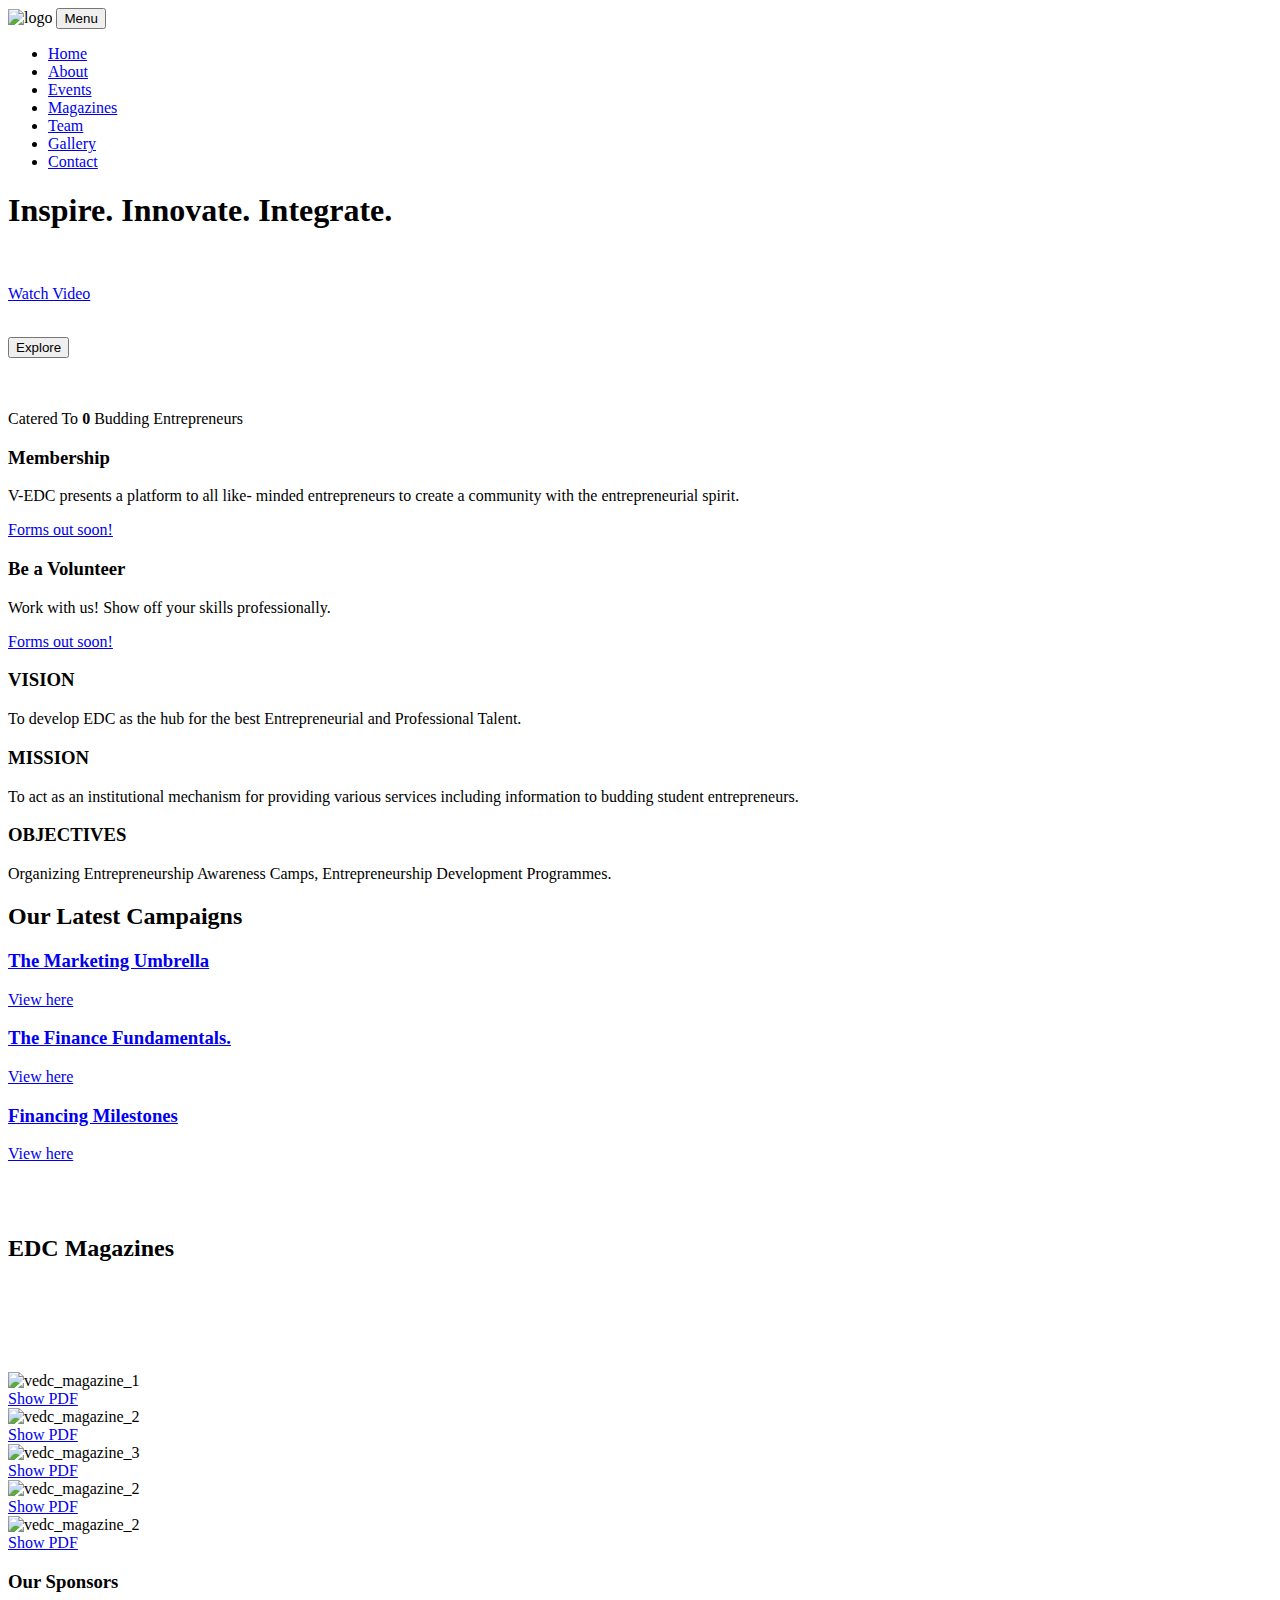
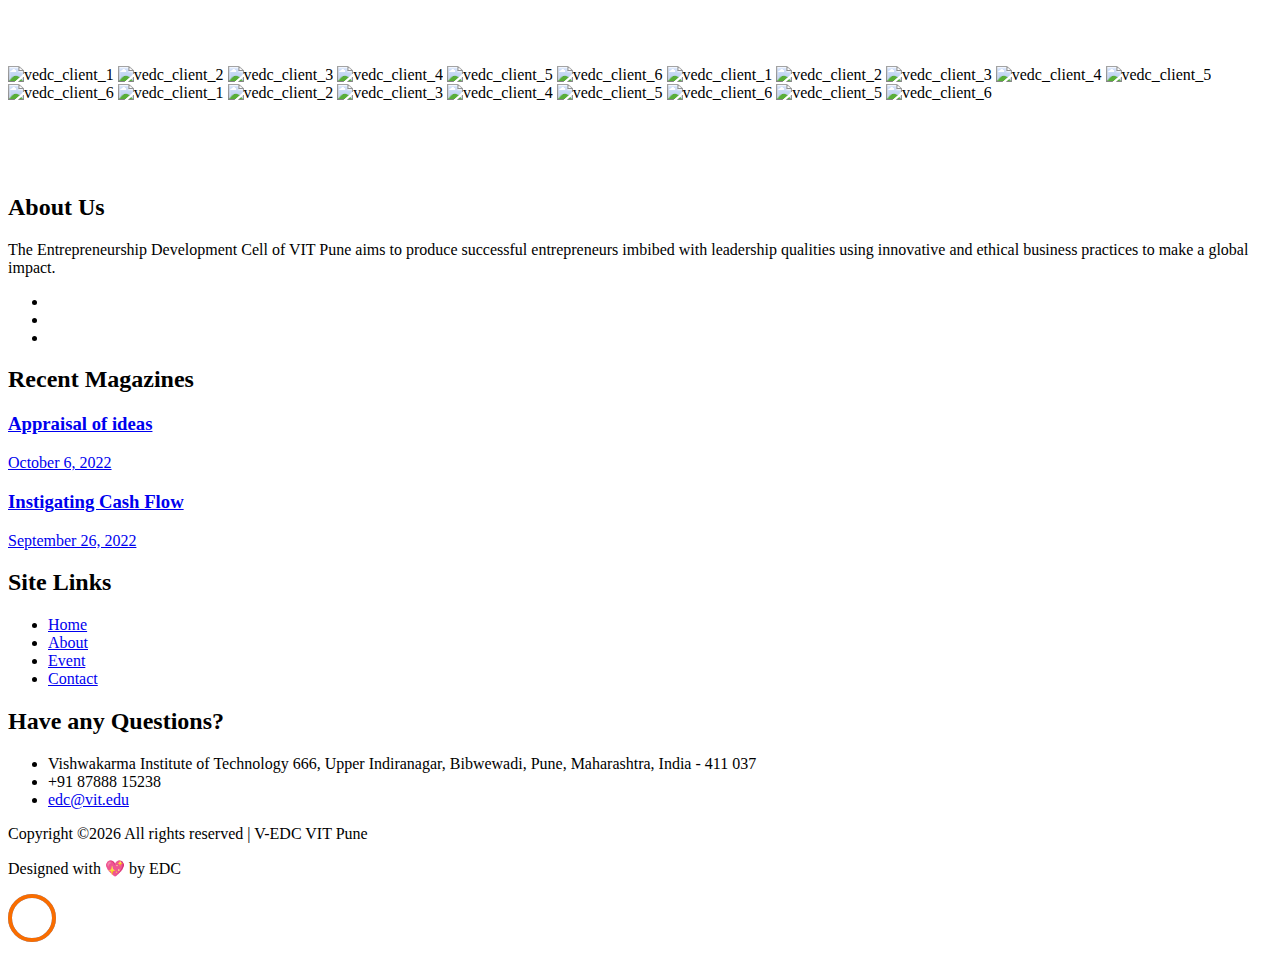
==== index.html @ 844acc59 "Add files via upload" ====
<!DOCTYPE html>
<html lang="en">
  <head>
    <title>V-EDC | E-Cell VIT Pune</title>
    <meta charset="utf-8">
    <meta name="viewport" content="width=device-width, initial-scale=1, shrink-to-fit=no">
    
    <link href="https://fonts.googleapis.com/css?family=Dosis:200,300,400,500,700" rel="stylesheet">
    <link href="https://fonts.googleapis.com/css?family=Overpass:300,400,400i,600,700" rel="stylesheet">

    <link rel="stylesheet" href="css/open-iconic-bootstrap.min.css">
    <link rel="stylesheet" href="css/animate.css">
    
    <link rel="stylesheet" href="css/owl.carousel.min.css">
    <link rel="stylesheet" href="css/owl.theme.default.min.css">
    <link rel="stylesheet" href="css/magnific-popup.css">

    <link rel="stylesheet" href="css/aos.css">

    <link rel="stylesheet" href="css/ionicons.min.css">

    <link rel="stylesheet" href="css/bootstrap-datepicker.css">
    <link rel="stylesheet" href="css/jquery.timepicker.css">

    
    <link rel="stylesheet" href="css/flaticon.css">
    <link rel="stylesheet" href="css/icomoon.css">
    <link rel="stylesheet" href="css/style.css">
    <link rel="icon" href="images/logo.png" type="image/icon type">
  </head>
  <body>
    
  <nav class="navbar navbar-expand-lg navbar-dark ftco_navbar bg-dark ftco-navbar-light" id="ftco-navbar">
    <div class="container">
      <!-- <a class="navbar-brand" href="index.html">ENTREPRENEURSHIP <div>DEVELOPMENT CELL</div></a> -->
      <img class="img-thumbnail" src="images/VEDC_Logo1__1_-removebg-preview.png" alt="logo">
     
      <button class="navbar-toggler" type="button" data-toggle="collapse" data-target="#ftco-nav" aria-controls="ftco-nav" aria-expanded="false" aria-label="Toggle navigation">
        <span class="oi oi-menu"></span> Menu
      </button>

      <div class="collapse navbar-collapse" id="ftco-nav">
        <ul class="navbar-nav ml-auto">
          <li class="nav-item active"><a href="index.html" class="nav-link">Home</a></li>
          <li class="nav-item"><a href="about.html" class="nav-link">About</a></li>
          <li class="nav-item"><a href="event.html" class="nav-link">Events</a></li>
          <li class="nav-item"><a href="blog.html" class="nav-link">Magazines</a></li>
          <li class="nav-item"><a href="team1.html" class="nav-link">Team</a></li>
          <!-- <li class="nav-item"><a href="https://ecellvitpune.com/esummit/" class="nav-link">Esummit '23</a></li> -->
          <!-- <li class="nav-item"><a href="Connectus.html" class="nav-link">Connect with us</a></li> -->
          <li class="nav-item"><a href="gallery1.html" class="nav-link">Gallery</a></li>
          <li class="nav-item"><a href="contact.html" class="nav-link">Contact</a></li>
        </ul>
      </div>
    </div>
  </nav>
    <!-- END nav -->
    
    <div class="hero-wrap" style="background-image: url('images/background/bg_7.webp');" data-stellar-background-ratio="0.5">
      <div class="overlay"></div>
      <div class="container">
        <div class="row no-gutters slider-text align-items-center justify-content-center" data-scrollax-parent="true">
          <div class="col-md-7 ftco-animate text-center" data-scrollax=" properties: { translateY: '70%' }">
            <h1 class="mb-4" data-scrollax="properties: { translateY: '30%', opacity: 1.6 }">Inspire. Innovate. Integrate.</h1>
<br>
            <p data-scrollax="properties: { translateY: '30%', opacity: 1.6 }"><a href="images/V-EDC video.mp4" class="btn btn-white btn-outline-white px-4 py-3 popup-vimeo"><span class="icon-play mr-2"></span>Watch Video</a></p>
            <br>
            <button  class="btn btn-white btn-outline-white px-4 py-3 popup-vimeo" onclick="typeWriter()">Explore</button>
            <br>
            <br>
            <br>
            <p id="demo"></p>
            
            <script>
            var i = 0;
            var txt = 'EDC presents a platform to all budding entrepreneurs, where we encourage and promote innovation along with the entrepreneurial spirit.';
            var speed = 15;
            
            function typeWriter() {
              if (i < txt.length) {
                document.getElementById("demo").innerHTML += txt.charAt(i);
                i++;
                setTimeout(typeWriter, speed);
              }
            }
            </script>
         </div>
        </div>
      </div>
    </div>

     <section class="ftco-counter ftco-intro" id="section-counter">
    	<div class="container">
    		<div class="row no-gutters">
    			<div class="col-md-5 d-flex justify-content-center counter-wrap ftco-animate">
            <div class="block-18 color-1 align-items-stretch">
              <div class="text">
              	<span>Catered To</span>
                <strong class="number" data-number="5000">0</strong>
                <span>Budding Entrepreneurs</span>
              </div>
            </div>
          </div>
          <div class="col-md d-flex justify-content-center counter-wrap ftco-animate">
            <div class="block-18 color-2 align-items-stretch">
              <div class="text">
              	<h3 class="mb-4">Membership</h3>
              	<p>V-EDC presents a platform to all like- minded entrepreneurs to create a community with the entrepreneurial spirit. </p>
              	<p><a href="#" class="btn btn-white px-3 py-2 mt-2">Forms out soon!</a></p>
              </div>
            </div>
          </div>
          <div class="col-md d-flex justify-content-center counter-wrap ftco-animate">
            <div class="block-18 color-3 align-items-stretch">
              <div class="text">
              	<h3 class="mb-4">Be a Volunteer</h3>
              	<p> Work with us! Show off your skills professionally.</p>
              	<p><a href="#" class="btn btn-white px-3 py-2 mt-2">Forms out soon!</a></p>
              </div>
            </div>
          </div>
    		</div>
    	</div>
    </section>

    <section class="ftco-section">
    	<div class="container">
    		<div class="row">
          <div class="col-md-4 d-flex align-self-stretch ftco-animate">
            <div class="media block-6 d-flex services p-3 py-4 d-block">
              <div class="icon d-flex mb-3"><span class="flaticon-donation-1"></span></div>
              <div class="media-body pl-4">
                <h3 class="heading">VISION</h3>
                <p>To develop EDC as the hub for the best Entrepreneurial and Professional Talent.</p>
              </div>
            </div>      
          </div>
          <div class="col-md-4 d-flex align-self-stretch ftco-animate">
            <div class="media block-6 d-flex services p-3 py-4 d-block">
              <div class="icon d-flex mb-3"><span class="flaticon-charity"></span></div>
              <div class="media-body pl-4">
                <h3 class="heading">MISSION</h3>
                <p>To act as an institutional mechanism for providing various services including information to budding student entrepreneurs.</p>
              </div>
            </div>      
          </div>
          <div class="col-md-4 d-flex align-self-stretch ftco-animate">
            <div class="media block-6 d-flex services p-3 py-4 d-block">
              <div class="icon d-flex mb-3"><span class="flaticon-donation-1"></span></div>
              <div class="media-body pl-4">
                <h3 class="heading">OBJECTIVES</h3>
                <p>Organizing Entrepreneurship Awareness Camps, Entrepreneurship Development Programmes.</p>
              </div>
            </div>    
          </div>
        </div>
    	</div>
    </section>

<!-- our causes  -->
<section class="ftco-section bg-light">
  <div class="container-fluid">
    <div class="row justify-content-center mb-5 pb-3">
      <div class="col-md-5 heading-section ftco-animate text-center">
        <h2 class="mb-4">Our Latest Campaigns</h2>
        </div>
    </div>
    <div class="row">
      <div class="col-md-12 ftco-animate">
        <div class="carousel-cause owl-carousel">
          <div class="item">
            <div class="cause-entry">
              
              <a class="img" style="background-image: url(images/campaign/Untitled\ design\ \(5\).png);"></a>
              <div class="text p-3 p-md-4">
                <h3><a href="https://www.instagram.com/v_edc/guide/the-marketing-umbrella/17931748963874272/?utm_source=ig_web_copy_link&utm_campaign=&utm_medium=" target="_blank">The Marketing Umbrella</a></h3>
                <!-- <p>Getting the right funding from the right sources, at the right stages of a business is instrumental to the success of a business.</p> -->
                <p><a href="https://www.instagram.com/v_edc/guide/the-marketing-umbrella/17931748963874272/?utm_source=ig_web_copy_link&utm_campaign=&utm_medium=" target="_blank">View here <i class="ion-ios-arrow-forward"></i></a></p>
               </div>
            </div>
          </div>
          <div class="item">
            <div class="cause-entry">
              <a class="img" style="background-image: url(images/campaign/Screenshot\ \(42\).png);"></a>
              <div class="text p-3 p-md-4">
                <h3><a href="https://www.instagram.com/v_edc/guide/the-finance-fundamentals/17880764033577066/?utm_source=ig_web_copy_link&utm_campaign=&utm_medium=" target="_blank">The Finance Fundamentals.</a></h3>
                <!-- <p>Business valuation is extremely crucial to attract new investment, determining sales value, taxation and much more.</p> -->
                
                <p><a href="https://www.instagram.com/v_edc/guide/the-finance-fundamentals/17880764033577066/?utm_source=ig_web_copy_link&utm_campaign=&utm_medium="  target="_blank">View here <i class="ion-ios-arrow-forward"></i></a></p>
              </div>
            </div>
          </div>
          
          
           <div class="item">
            <div class="cause-entry">
              <a class="img" style="background-image: url(images/campaign/307463161_478072170877193_8574256785367174507_n.jpeg);"></a>
              <div class="text p-3 p-md-4">
                <h3><a href="https://www.instagram.com/v_edc/guide/financing-milestones/17939998226446892/?utm_source=ig_web_copy_link&utm_campaign=&utm_medium=" target="_blank">Financing Milestones</a></h3>
                <!-- <p>Burn rate is crucial for the responsible growth, planning and success of a business.Detailed information on burn rate</p> -->
                
                <p><a href="https://www.instagram.com/v_edc/guide/financing-milestones/17939998226446892/?utm_source=ig_web_copy_link&utm_campaign=&utm_medium=" target="_blank">View here <i class="ion-ios-arrow-forward"></i></a></p>
              </div>
            </div>
          </div> 
          
          
        </div>
      </div>
    </div>
  </div>
</section>
<!-- causes end  -->
  
  
     <!--==========================
      MAGAZINE
    ============================-->


    <section id="team">
      <div class="container">
          <div class="section-header text-center wow fadeInUp  heading-section">
            <br>
            <br>
              <h2 class="mb-4 ">EDC Magazines</h3>
              <br>
              <br>
              <br>
              <br>
              <br>
          </div>
          <div class="row justify-content-center">

              <div class="col-6 col-sm-6 col-md-6 col-lg-4 col-xl-4 mb-4 wow fadeInUp">
                  <div class="member">
                      <img src="images/magazine/mag_1.jpg" class="img-fluid" alt="vedc_magazine_1">
                      <div class="member-info">
                          <a href="https://drive.google.com/file/d/1SFi_ZalFws_4IGA54MpFT61bjYmuPFya/view?usp=drivesdk" target = "_blank" class="btn btn-primary" />Show PDF</a>
                      </div>
                  </div>
              </div>

              <div class="col-6 col-sm-6 col-md-6 col-lg-4 col-xl-4 mb-4 wow fadeInUp" data-wow-delay="0.1s">
                  <div class="member">
                      <img src="images/magazine/mag_2.jpg" class="img-fluid" alt="vedc_magazine_2">
                      <div class="member-info">
                          <a href="https://drive.google.com/file/d/1HHFJLHsRsbAd9IrZ2bLgpTB26HWwhKCV/view?usp=drivesdk" target = "_blank" class="btn btn-primary" />Show PDF</a>
                      </div>
                  </div>
              </div>

              <div class="col-6 col-sm-6 col-md-6 col-lg-4 col-xl-4 mb-4 wow fadeInUp" data-wow-delay="0.1s">
                  <div class="member">
                      <img src="images/magazine/2.png" class="img-fluid" alt="vedc_magazine_3">
                      <div class="member-info">
                          <a href="https://drive.google.com/file/d/1yNVwiubUTZ-aHLIbdD0UkG9v2OgL2K-Y/view" target = "_blank" class="btn btn-primary" />Show PDF</a>
                      </div>
                  </div>
              </div>

          <!-- </div> -->


          <!-- <div class="row justify-content-md-center"> -->
              <div class="col-6 col-sm-6 col-md-6 col-lg-4 col-xl-4 mb-4 wow fadeInUp" data-wow-delay="0.1s">
                  <div class="member">
                      <img src="images/magazine/mag_4.jpg" class="img-fluid" alt="vedc_magazine_2">
                      <div class="member-info">
                          <a href="https://drive.google.com/file/d/1CyzsE2mVmo6M2TeQO1yveJwANZB5DJzA/view?usp=sharing" target = "_blank" class="btn btn-primary" />Show PDF</a>
                      </div>
                  </div>
                  
              </div>
              <div class="col-6 col-sm-6 col-md-6 col-lg-4 col-xl-4 mb-4 wow fadeInUp" data-wow-delay="0.1s">
                <div class="member">
                    <img src="images/magazine/mag_5.jpeg" class="img-fluid" alt="vedc_magazine_2">
                    <div class="member-info">
                        <a href="https://drive.google.com/file/d/1cN4gyM5MKdIfQWkd1C1e3n9IjCdOWMy_/view" target = "_blank" class="btn btn-primary" />Show PDF</a>
                    </div>
                </div>
            </div>
          <!-- </div> -->
  </section>
  <!-- #MAGZINE-->
 <!--==========================
      Clients Section
    ============================-->
    <section id="team" class="wow fadeInUp">
      <div class="container">
          
          <header class="section-header text-center">
              <h3 class="">Our Sponsors</h3>
          </header>
<br><br><br>
          <div class="owl-carousel clients-carousel">
              <img src="images/clients/1.png" alt="vedc_client_1">
              <img src="images/clients/2.png" alt="vedc_client_2">
              <img src="images/clients/3.png" alt="vedc_client_3">
              <img src="images/clients/4.png" alt="vedc_client_4">
              <img src="images/clients/5.png" alt="vedc_client_5">
              <img src="images/clients/6.png" alt="vedc_client_6">
              <img src="images/clients/7.png" alt="vedc_client_1">
              <img src="images/clients/8.png" alt="vedc_client_2">
              <img src="images/clients/9.png" alt="vedc_client_3">
              <img src="images/clients/10.png" alt="vedc_client_4">
              <img src="images/clients/11.png" alt="vedc_client_5">
              <img src="images/clients/12.png" alt="vedc_client_6">
              <img src="images/clients/13.png" alt="vedc_client_1">
              <img src="images/clients/14.png" alt="vedc_client_2">
              <img src="images/clients/15.png" alt="vedc_client_3">
              <img src="images/clients/16.png" alt="vedc_client_4">
              <img src="images/clients/17.png" alt="vedc_client_5">
              <img src="images/clients/18.png" alt="vedc_client_6">
              <img src="images/clients/19.png" alt="vedc_client_5">
              <img src="images/clients/20.png" alt="vedc_client_6">
          </div>
<br><br><br><br>
      </div>
  </section>
  <!-- #clients -->

<!-- <svg xmlns="http://www.w3.org/2000/svg" viewBox="0 0 1440 320">
  <path fill="#273036" fill-opacity="1" d="M0,256L60,234.7C120,213,240,171,360,170.7C480,171,600,213,720,213.3C840,213,960,171,1080,170.7C1200,171,1320,213,1380,234.7L1440,256L1440,320L1380,320C1320,320,1200,320,1080,320C960,320,840,320,720,320C600,320,480,320,360,320C240,320,120,320,60,320L0,320Z"></path>
</svg> -->
    <footer class="ftco-footer ftco-section img">
    	<div class="overlay"></div>
      <div class="container">
        <div class="row mb-6">
          <div class="col-md-3">
            <div class="ftco-footer-widget mb-4">
              <h2 class="ftco-heading-2">About Us</h2>
              <p>The Entrepreneurship Development Cell of VIT Pune aims to produce successful entrepreneurs imbibed with leadership qualities using innovative and ethical business practices to make a global impact.</p>
              <ul class="ftco-footer-social list-unstyled float-md-left float-lft mt-5">
                <li class="ftco-animate"><a href="https://www.instagram.com/v_edc/?hl=en" target="_blank"><span class="icon-instagram"></span></a></li>
                <li class="ftco-animate"><a href="https://in.linkedin.com/company/v-edc" target="_blank"><span class="icon-linkedin"></span></a></li>
                <li class="ftco-animate"><a href="https://www.youtube.com/channel/UC3AQpWaFTdhi59CwYsqVmqA" target="_blank"><span class="icon-youtube"></span></a></li>
              </ul>
            </div>
          </div>
          <div class="col-md-4">
            <div class="ftco-footer-widget mb-4">
              <h2 class="ftco-heading-2">Recent Magazines</h2>
              <div class="block-21 mb-4 d-flex">
                <a class="blog-img mr-4" style="background-image: url(images/campaign/appraisal.webp);"></a>
                <div class="text">
                  <h3 class="heading"><a href="https://www.instagram.com/p/CjNiOQWjY1n/?hl=en" target="_blank">Appraisal of ideas</a></h3>
                  <div class="meta">
                    <div><a href="#"><span class="icon-calendar"></span> October 6, 2022</a></div>
                  </div>
                </div>
              </div>
              <div class="block-21 mb-4 d-flex">
                <a class="blog-img mr-4" style="background-image: url(images/campaign/cashflow.webp);"></a>
                <div class="text">
                  <h3 class="heading"><a href="https://www.instagram.com/p/Ci-GE9oI8qb/?hl=en" target="_blank">Instigating Cash Flow</a></h3>
                  <div class="meta">
                    <div><a href="#"><span class="icon-calendar"></span> September 26, 2022</a></div>
                  </div>
                </div>
              </div>
            </div>
          </div>
          <div class="col-md-2">
             <div class="ftco-footer-widget mb-4 ml-md-4">
              <h2 class="ftco-heading-2">Site Links</h2>
              <ul class="list-unstyled">
                <li><a href="index.html" class="py-2 d-block">Home</a></li>
                <li><a href="about.html" class="py-2 d-block">About</a></li>
                 <li><a href="event.html" class="py-2 d-block">Event</a></li>
                <li><a href="contact.html" class="py-2 d-block">Contact</a></li>
              </ul>
            </div>
          </div>
          <div class="col-md-3">
            <div class="ftco-footer-widget mb-4">
            	<h2 class="ftco-heading-2">Have any Questions?</h2>
            	<div class="block-23 mb-3">
	              <ul>
	                <li><span class="icon icon-map-marker"></span><span class="text">Vishwakarma Institute of Technology
                    666, Upper Indiranagar, Bibwewadi,
                    Pune, Maharashtra, India - 411 037</span></li>
	                <li><a><span class="icon icon-phone"></span><span class="text">+91 87888 15238</span></a></li>
	                <li><a href="mailto: edc@vit.edu"><span class="icon icon-envelope"></span><span class="text">edc@vit.edu</span></a></li>
	              </ul>
	            </div>
            </div>
          </div>
        </div>
        <div class="row">
          <div class="col-md-12 text-center">

            <p><!-- Link back to Colorlib can't be removed. Template is licensed under CC BY 3.0. -->
  Copyright &copy;<script>document.write(new Date().getFullYear());</script> All rights reserved | V-EDC VIT Pune</a>
  <div>Designed with 💖 by EDC</div>
  <!-- Link back to Colorlib can't be removed. Template is licensed under CC BY 3.0. --></p>
          </div>
        </div>
      </div>
    </footer>
    
  

  <!-- loader -->
  <div id="ftco-loader" class="show fullscreen"><svg class="circular" width="48px" height="48px"><circle class="path-bg" cx="24" cy="24" r="22" fill="none" stroke-width="4" stroke="#5F9DF7"/><circle class="path" cx="24" cy="24" r="22" fill="none" stroke-width="4" stroke-miterlimit="10" stroke="#F96D00"/></svg></div>


  <script src="js/jquery.min.js"></script>
  <script src="js/jquery-migrate-3.0.1.min.js"></script>
  <script src="js/popper.min.js"></script>
  <script src="js/bootstrap.min.js"></script>
  <script src="js/jquery.easing.1.3.js"></script>
  <script src="js/jquery.waypoints.min.js"></script>
  <script src="js/jquery.stellar.min.js"></script>
  <script src="js/owl.carousel.min.js"></script>
  <script src="js/jquery.magnific-popup.min.js"></script>
  <script src="js/aos.js"></script>
  <script src="js/jquery.animateNumber.min.js"></script>
  <script src="js/bootstrap-datepicker.js"></script>
  <script src="js/jquery.timepicker.min.js"></script>
  <script src="js/scrollax.min.js"></script>
  <script src="https://maps.googleapis.com/maps/api/js?key=AIzaSyBVWaKrjvy3MaE7SQ74_uJiULgl1JY0H2s&sensor=false"></script>
  <script src="js/google-map.js"></script>
  <script src="js/main.js"></script>
  <script src="https://kit.fontawesome.com/9202c5a3cf.js" crossorigin="anonymous"></script>
    
  </body>
</html>
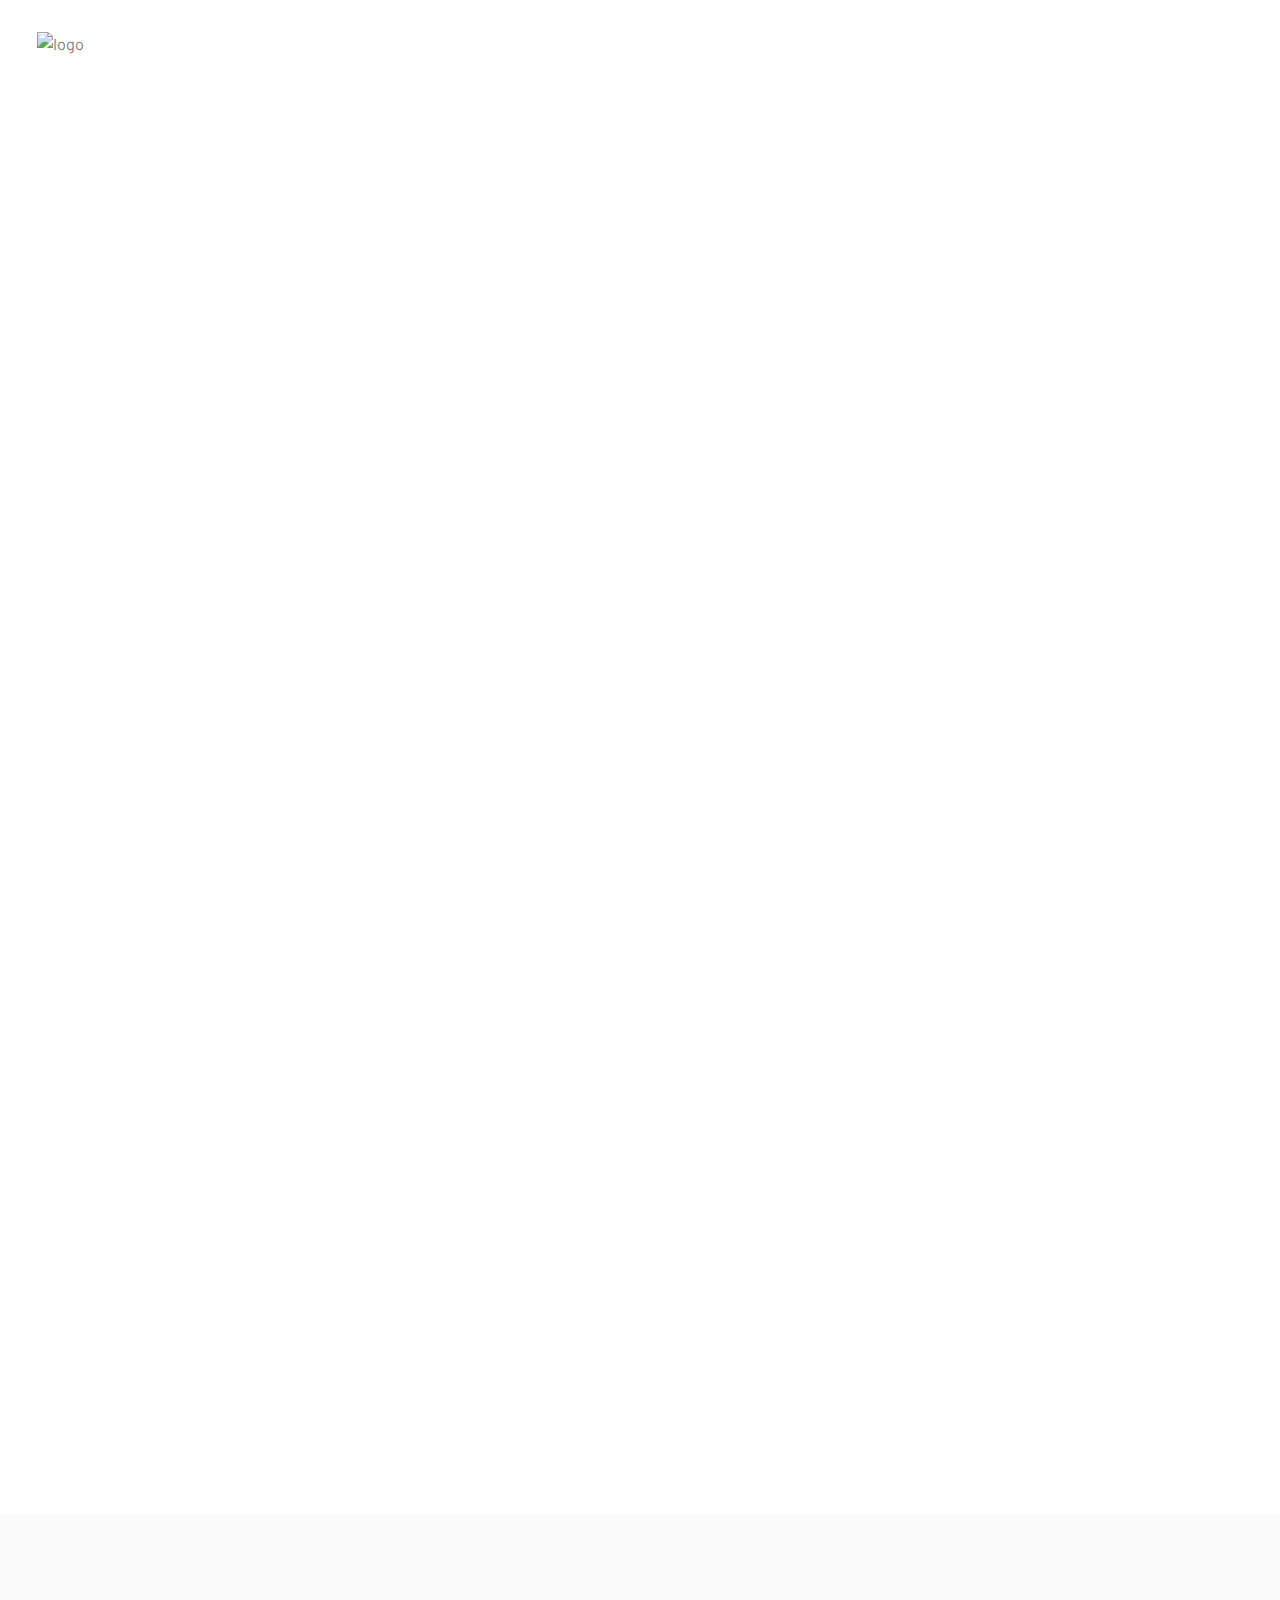
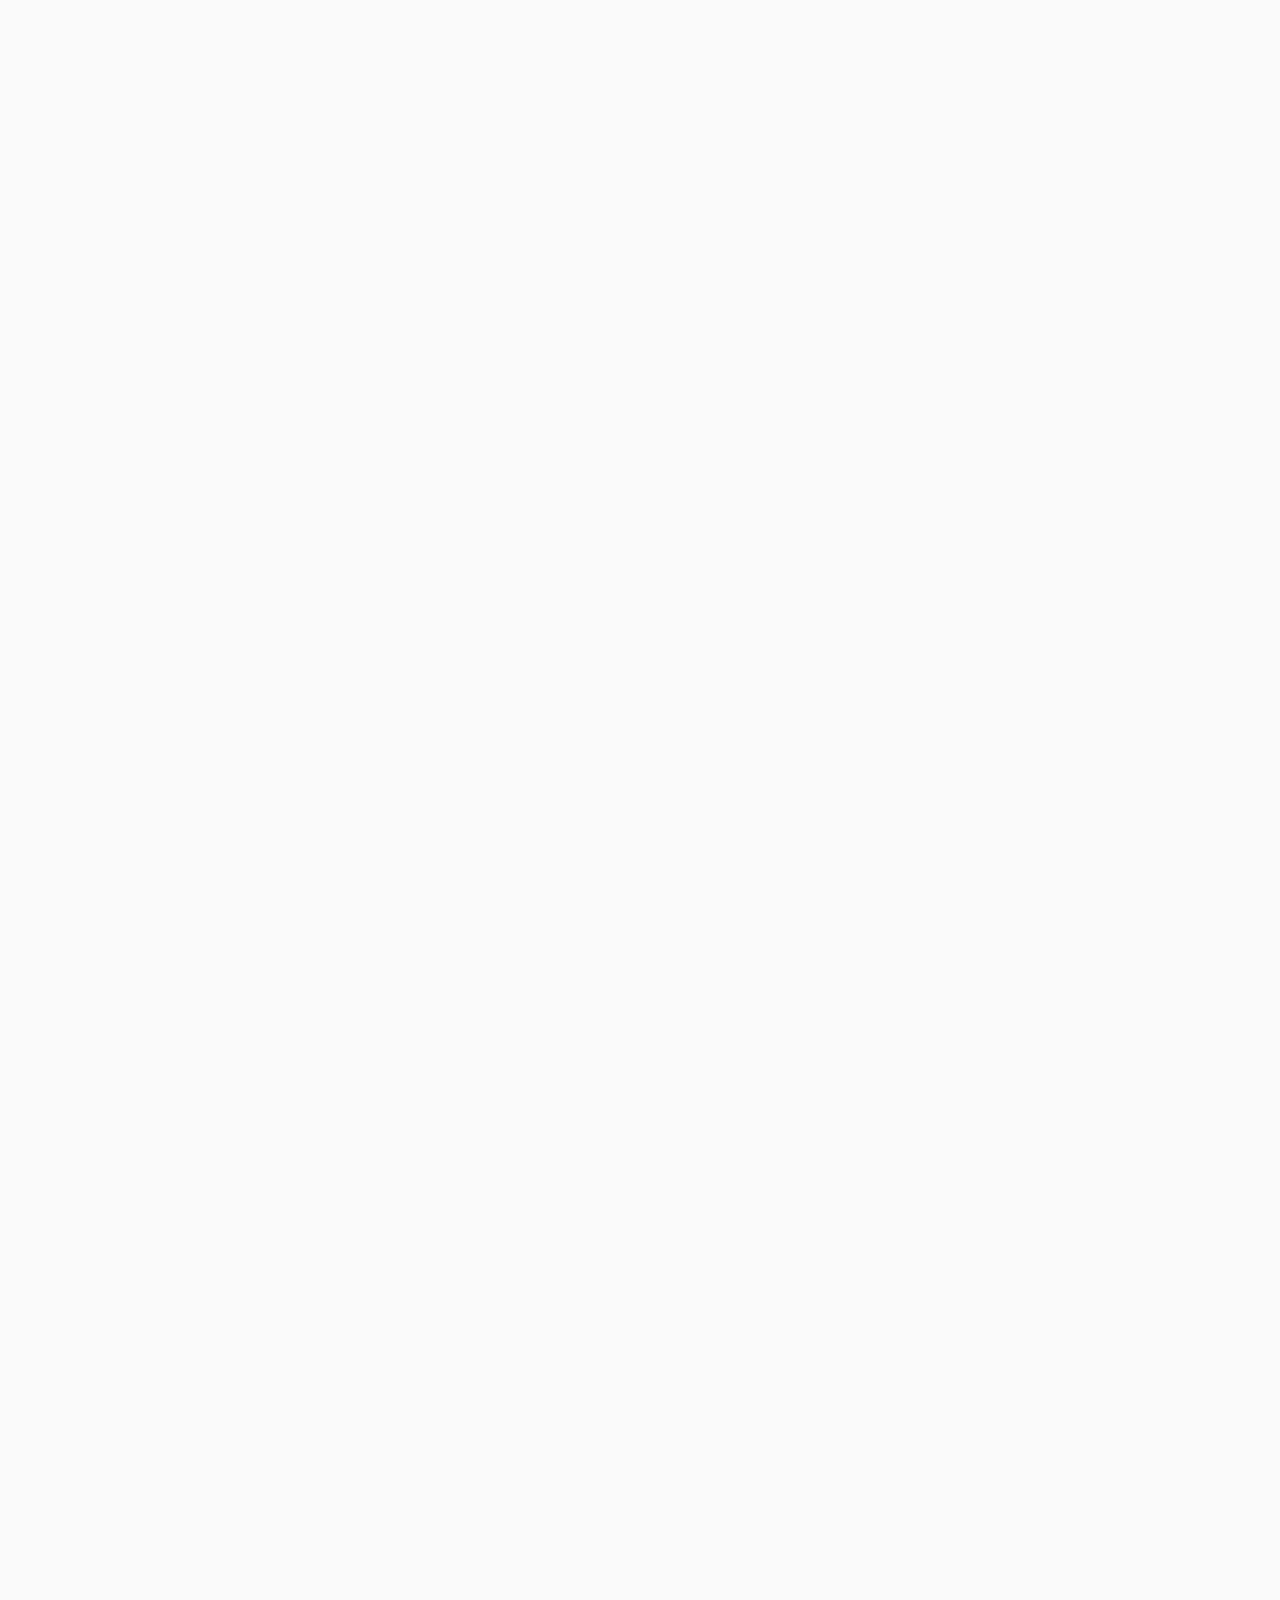
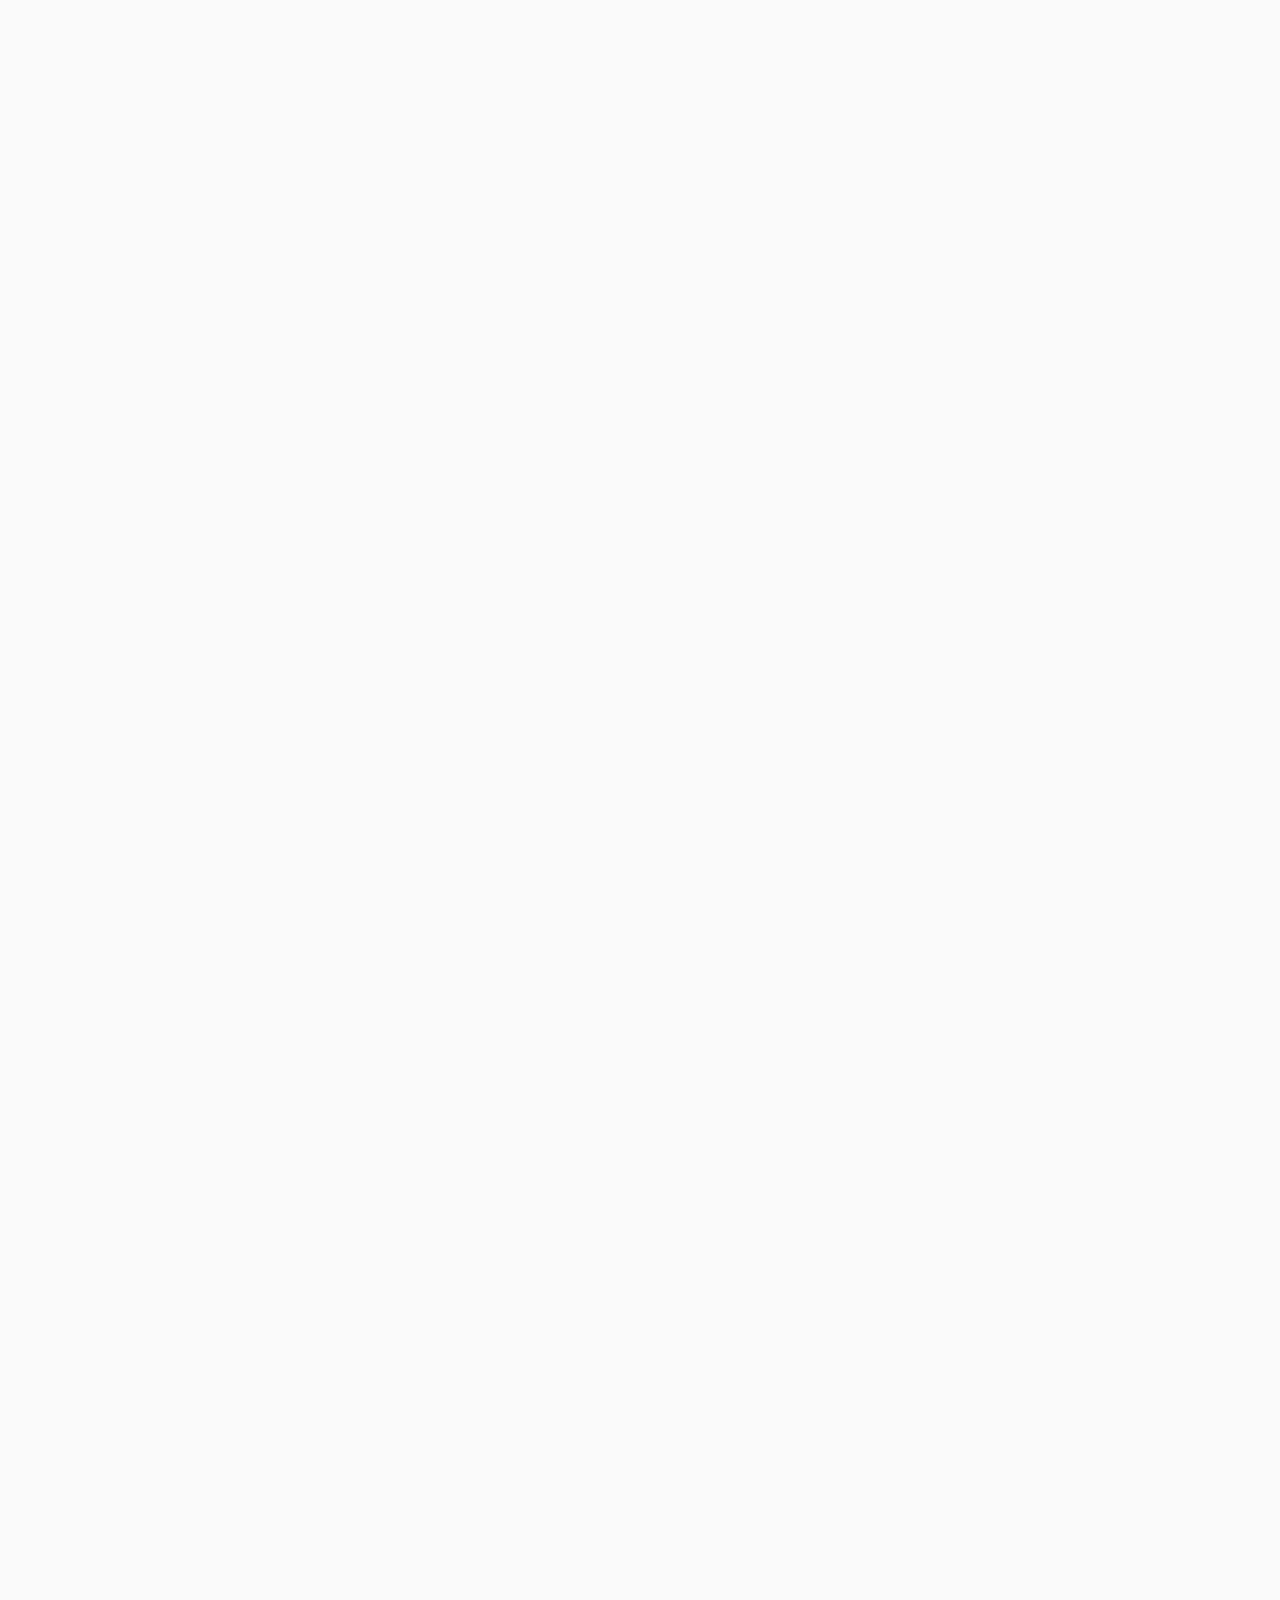
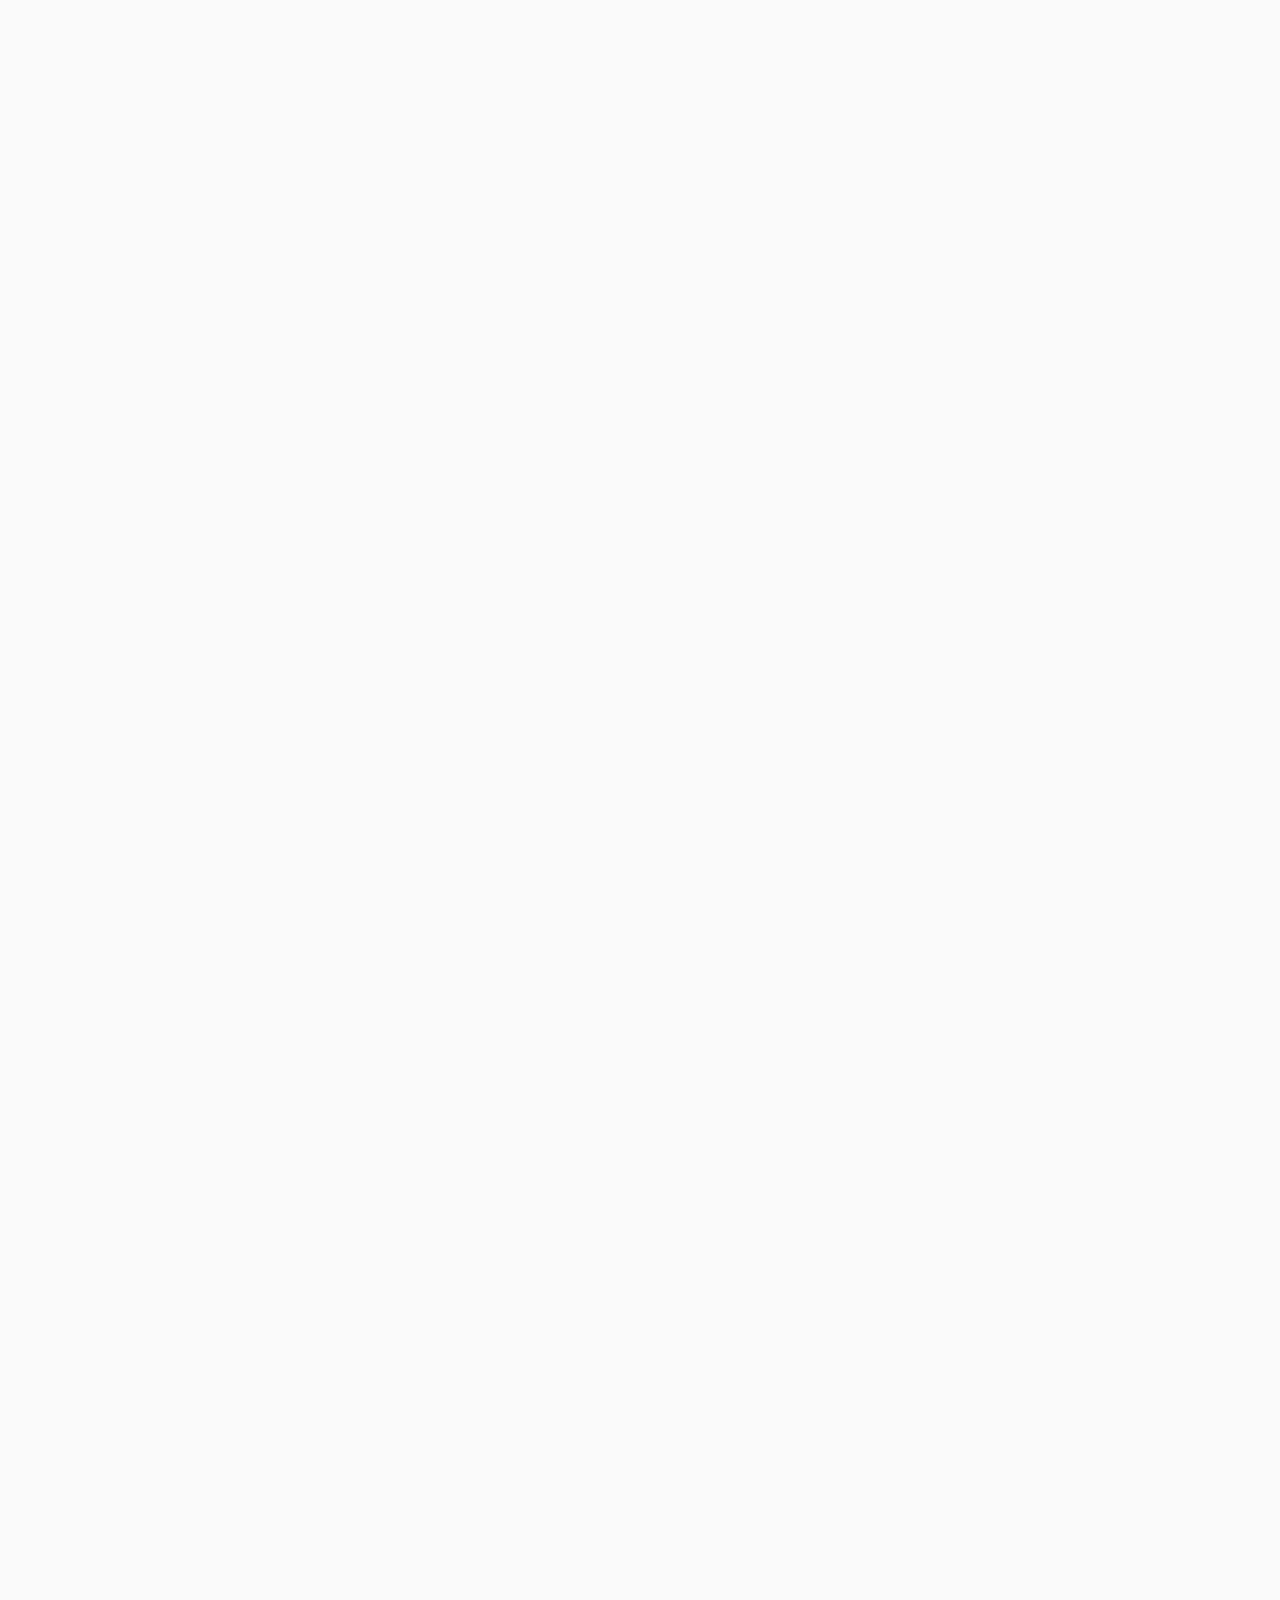
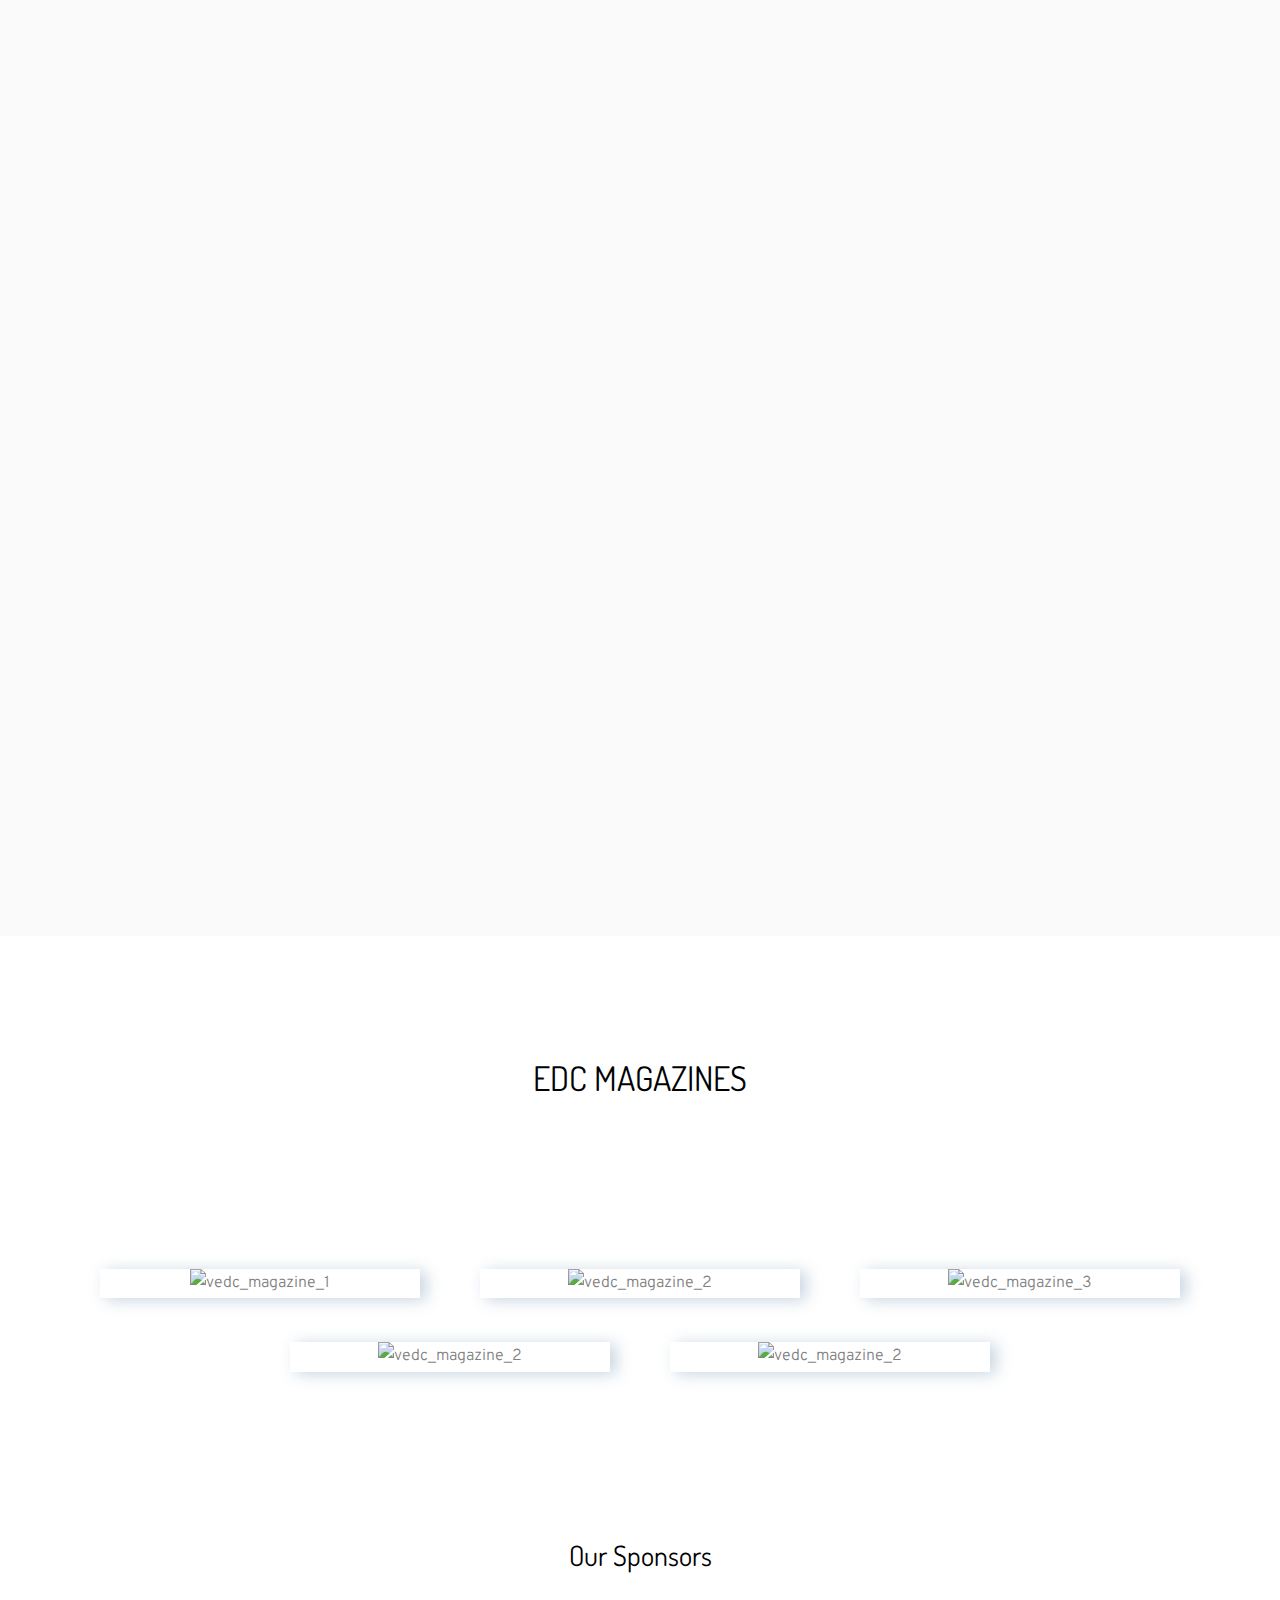
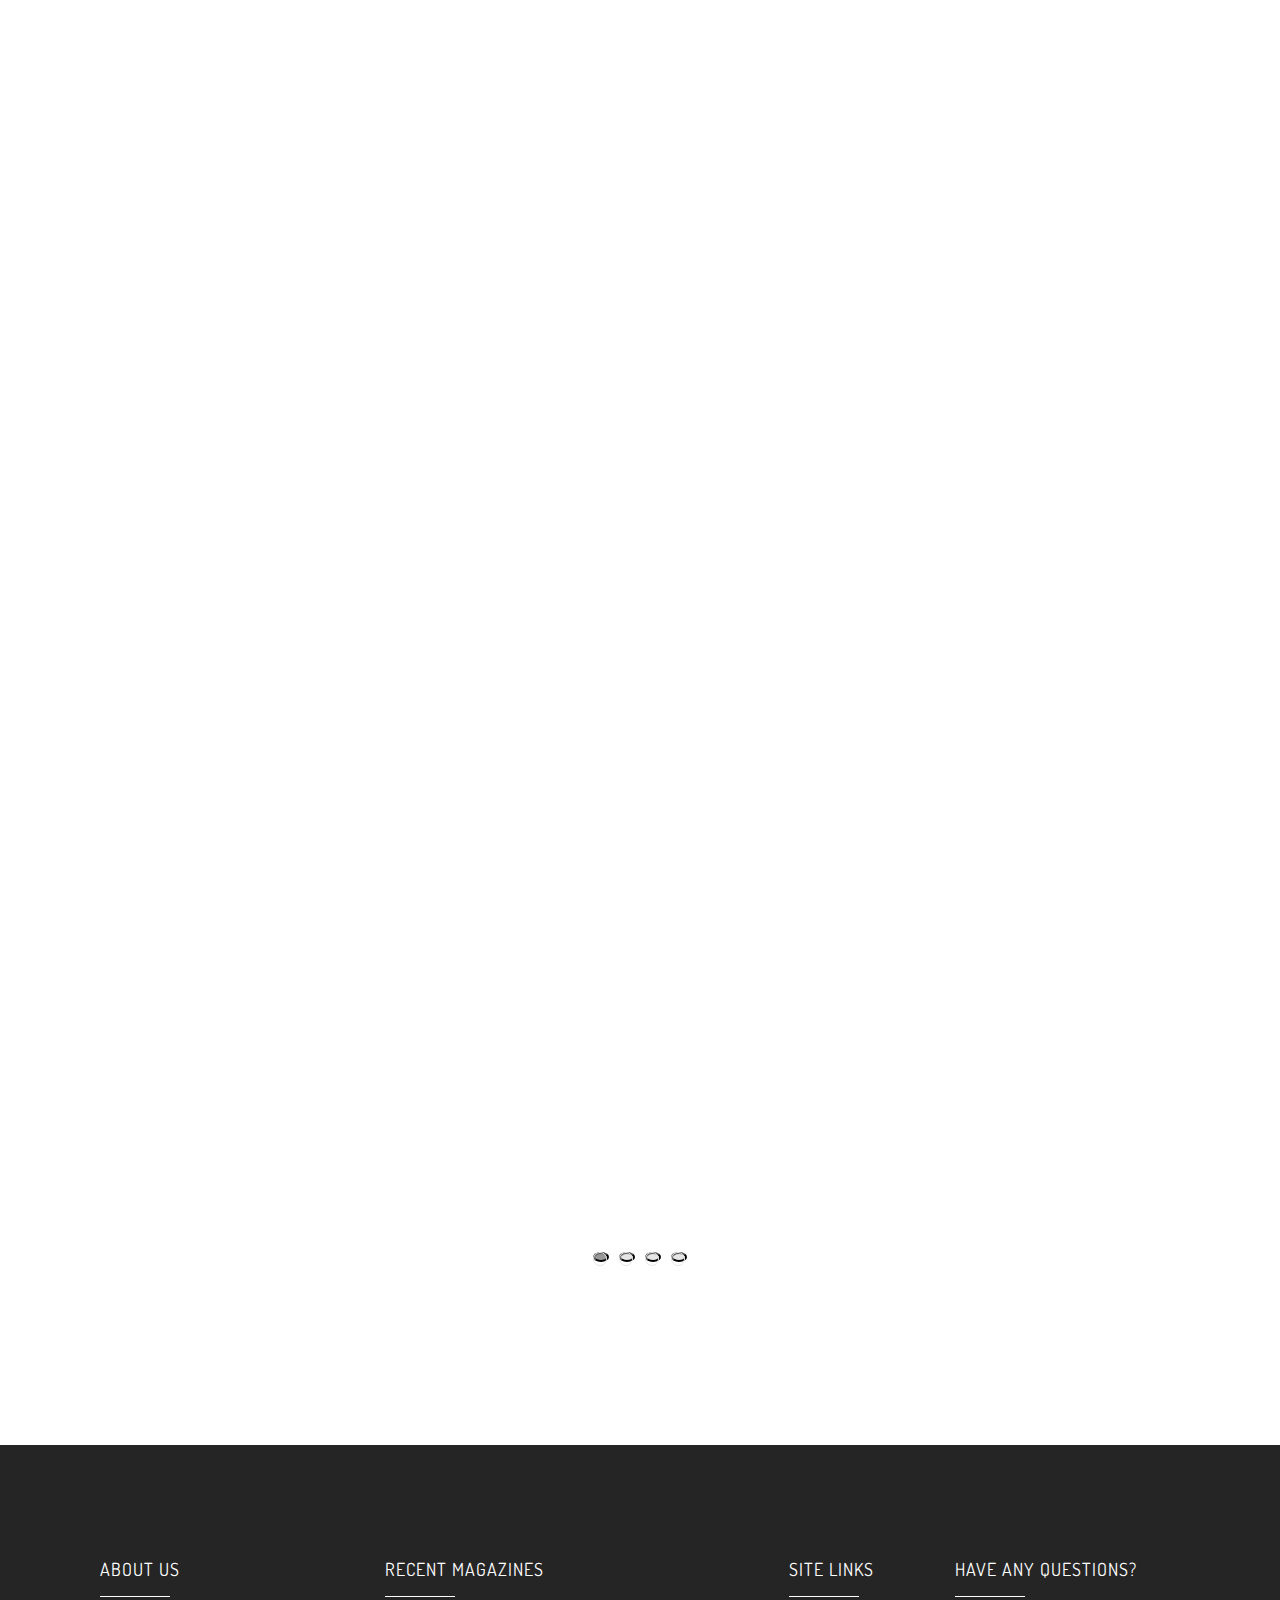
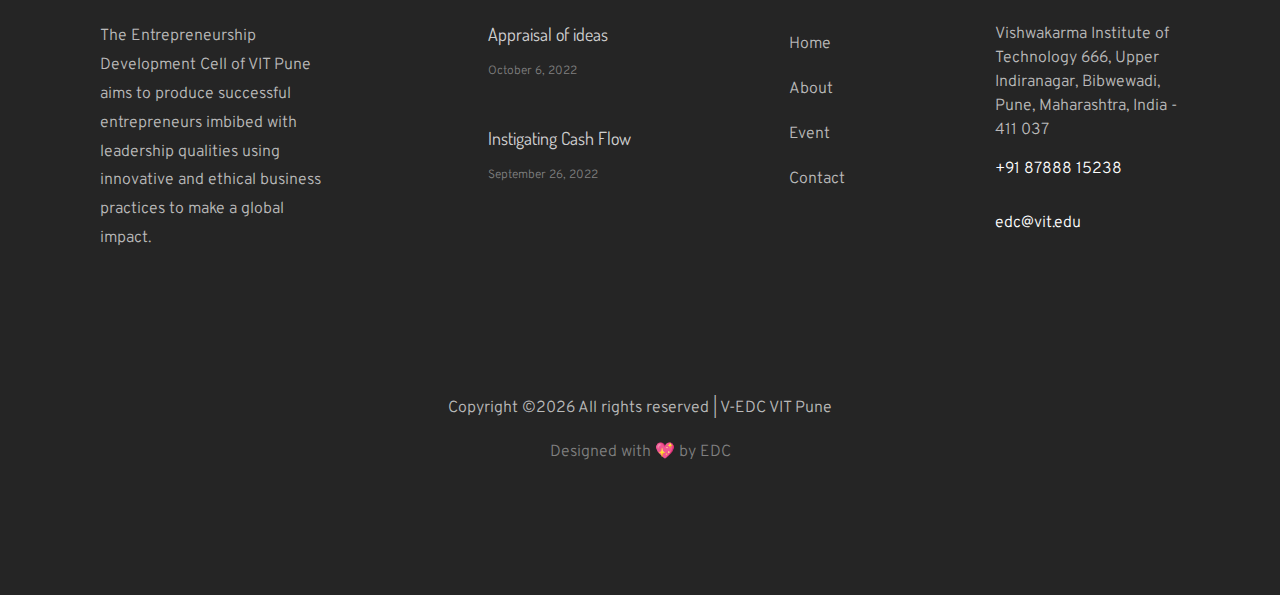
==== commit b1777d1c: "Update index.html" ====
--- a/index.html
+++ b/index.html
@@ -97,7 +97,7 @@
               <div class="text">
               	<span>Catered To</span>
                 <strong class="number" data-number="5000">0</strong>
-                <span>Budding Entrepreneurs</span>
+                <span>Entrepreneurs</span>
               </div>
             </div>
           </div>
@@ -425,4 +425,4 @@
   <script src="https://kit.fontawesome.com/9202c5a3cf.js" crossorigin="anonymous"></script>
     
   </body>
-</html>+</html>
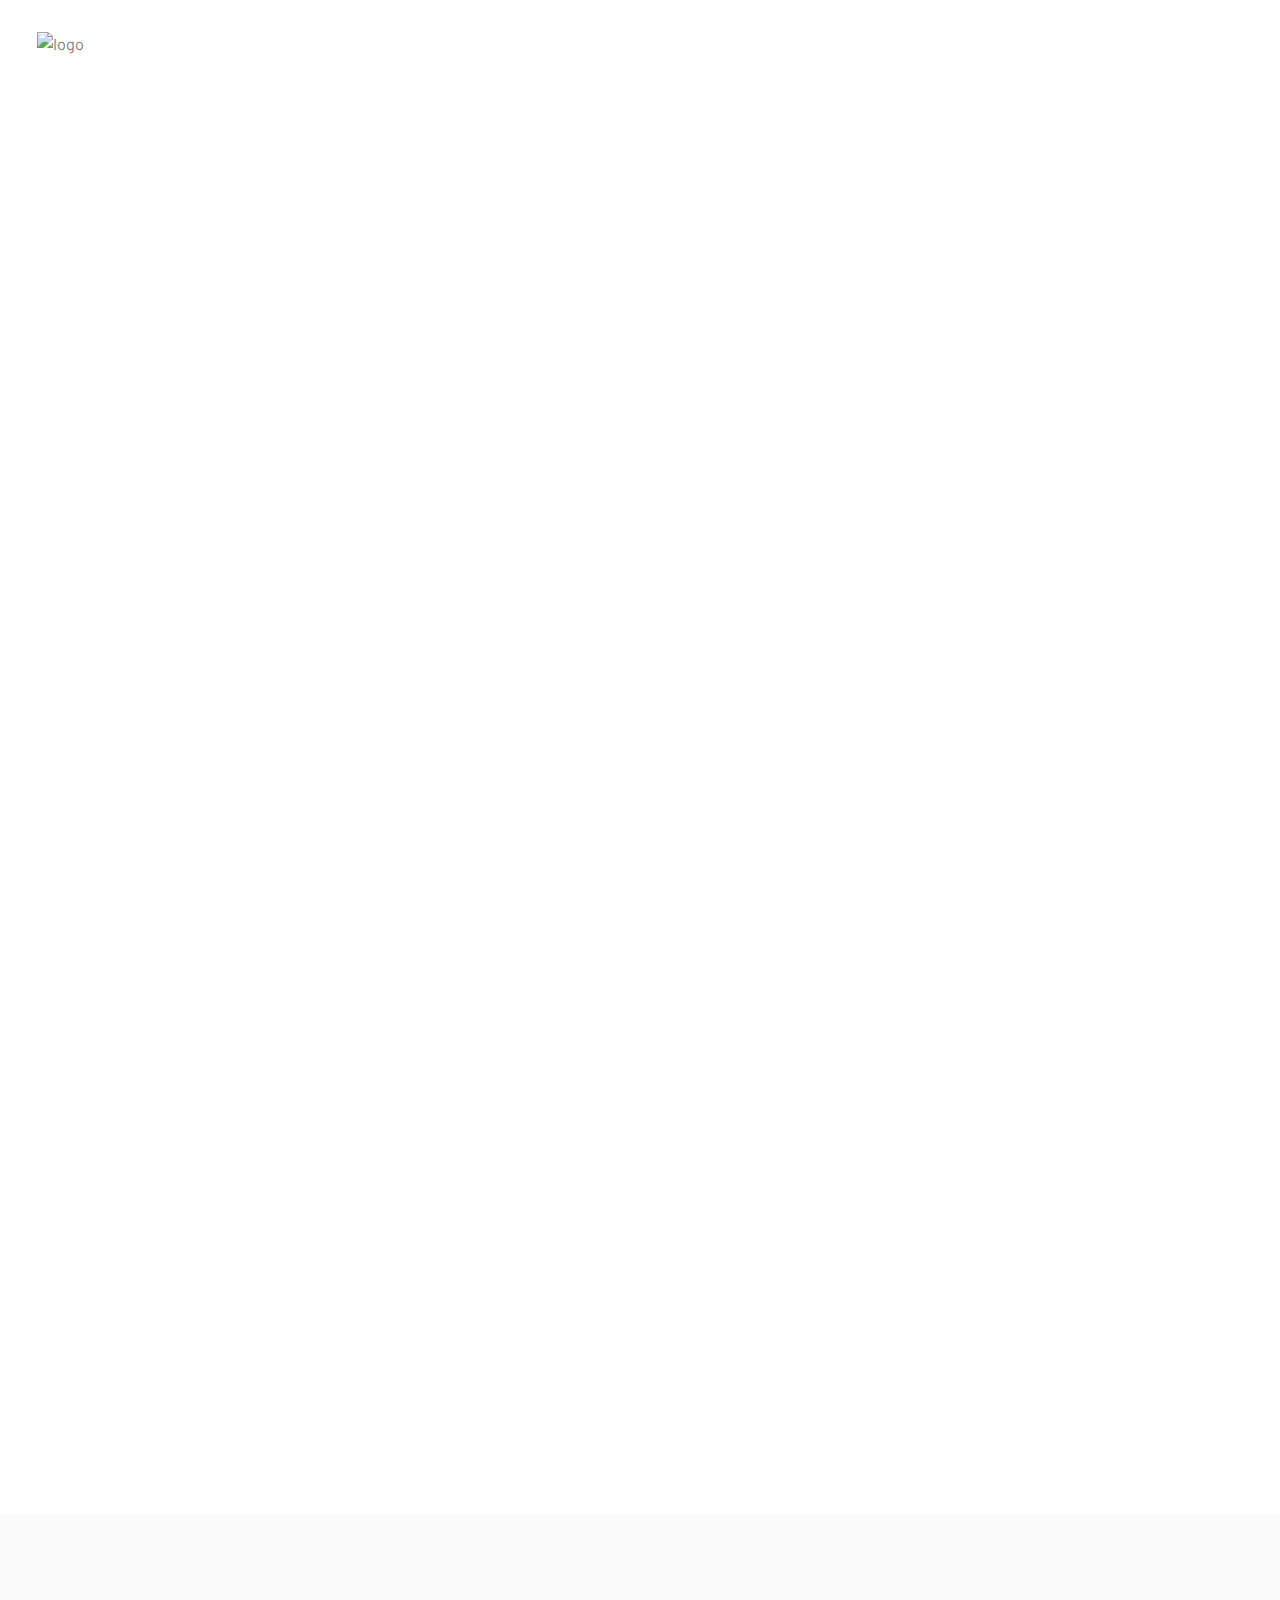
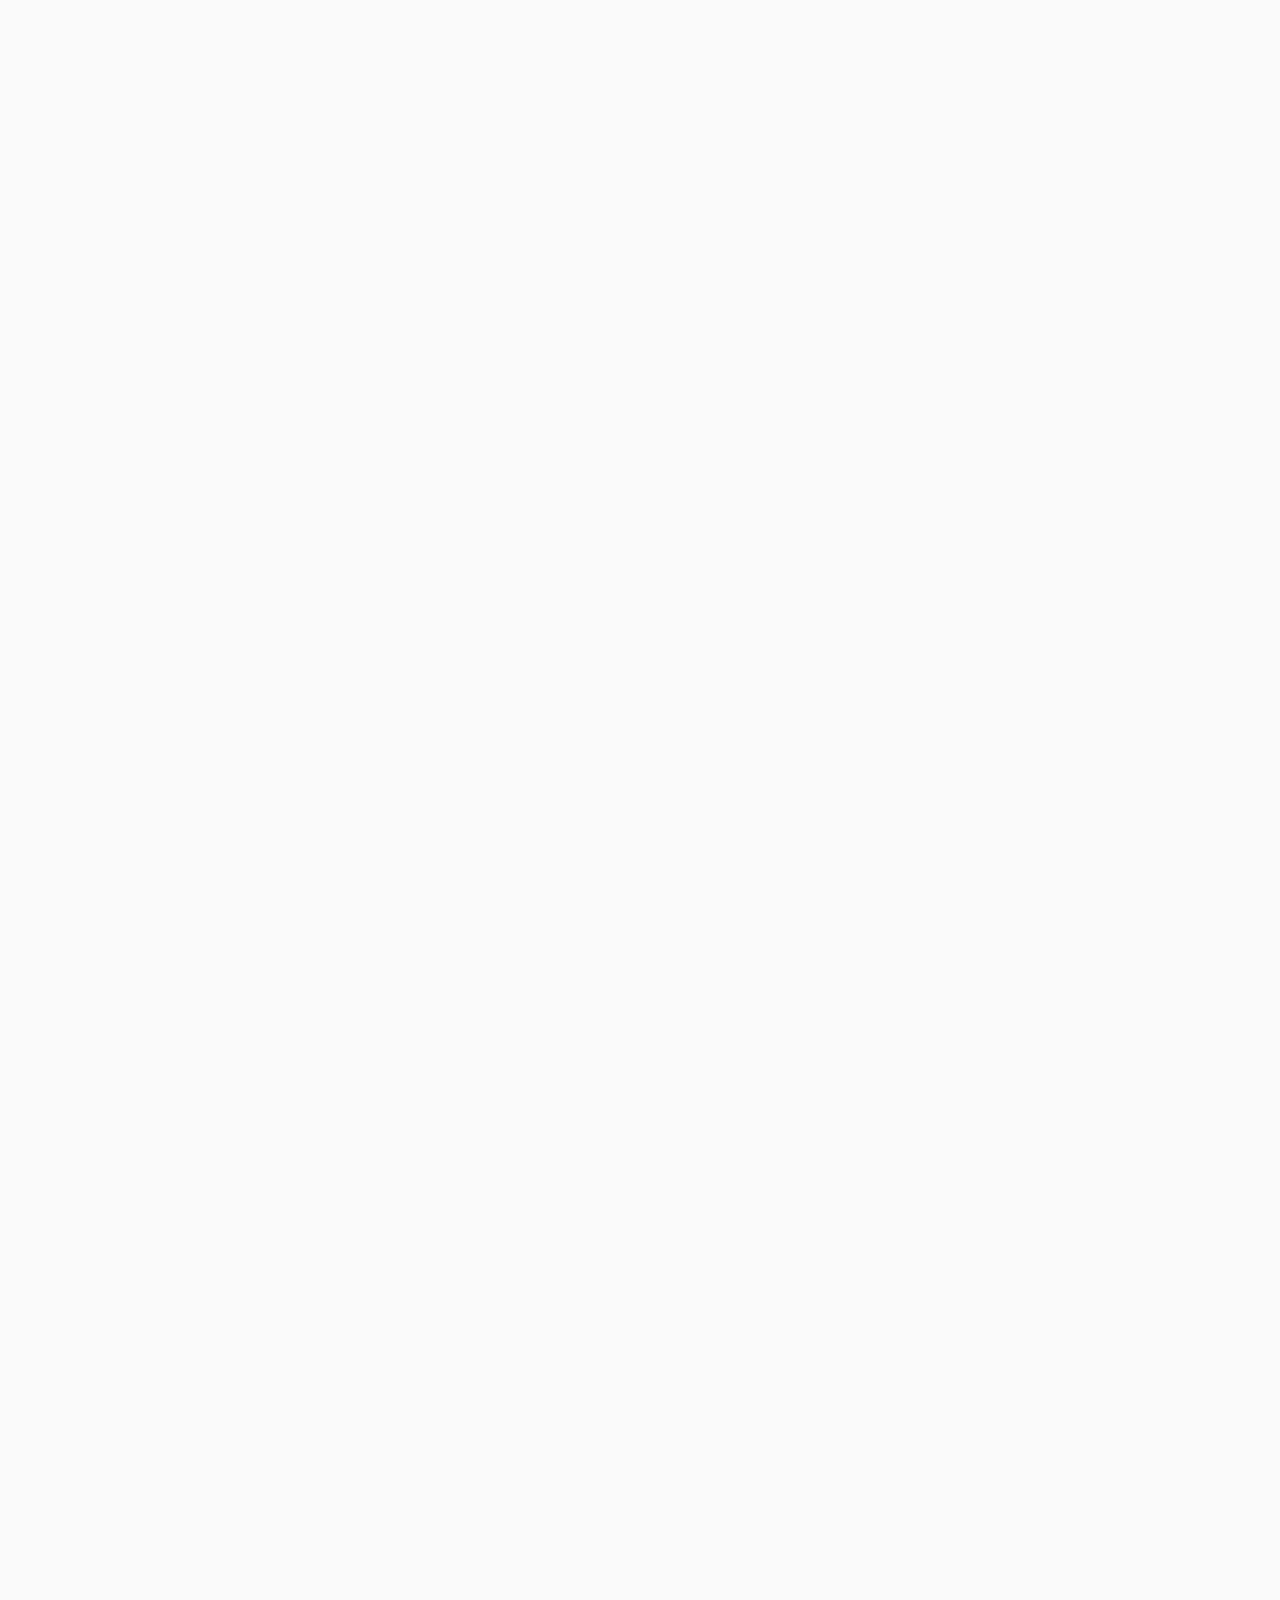
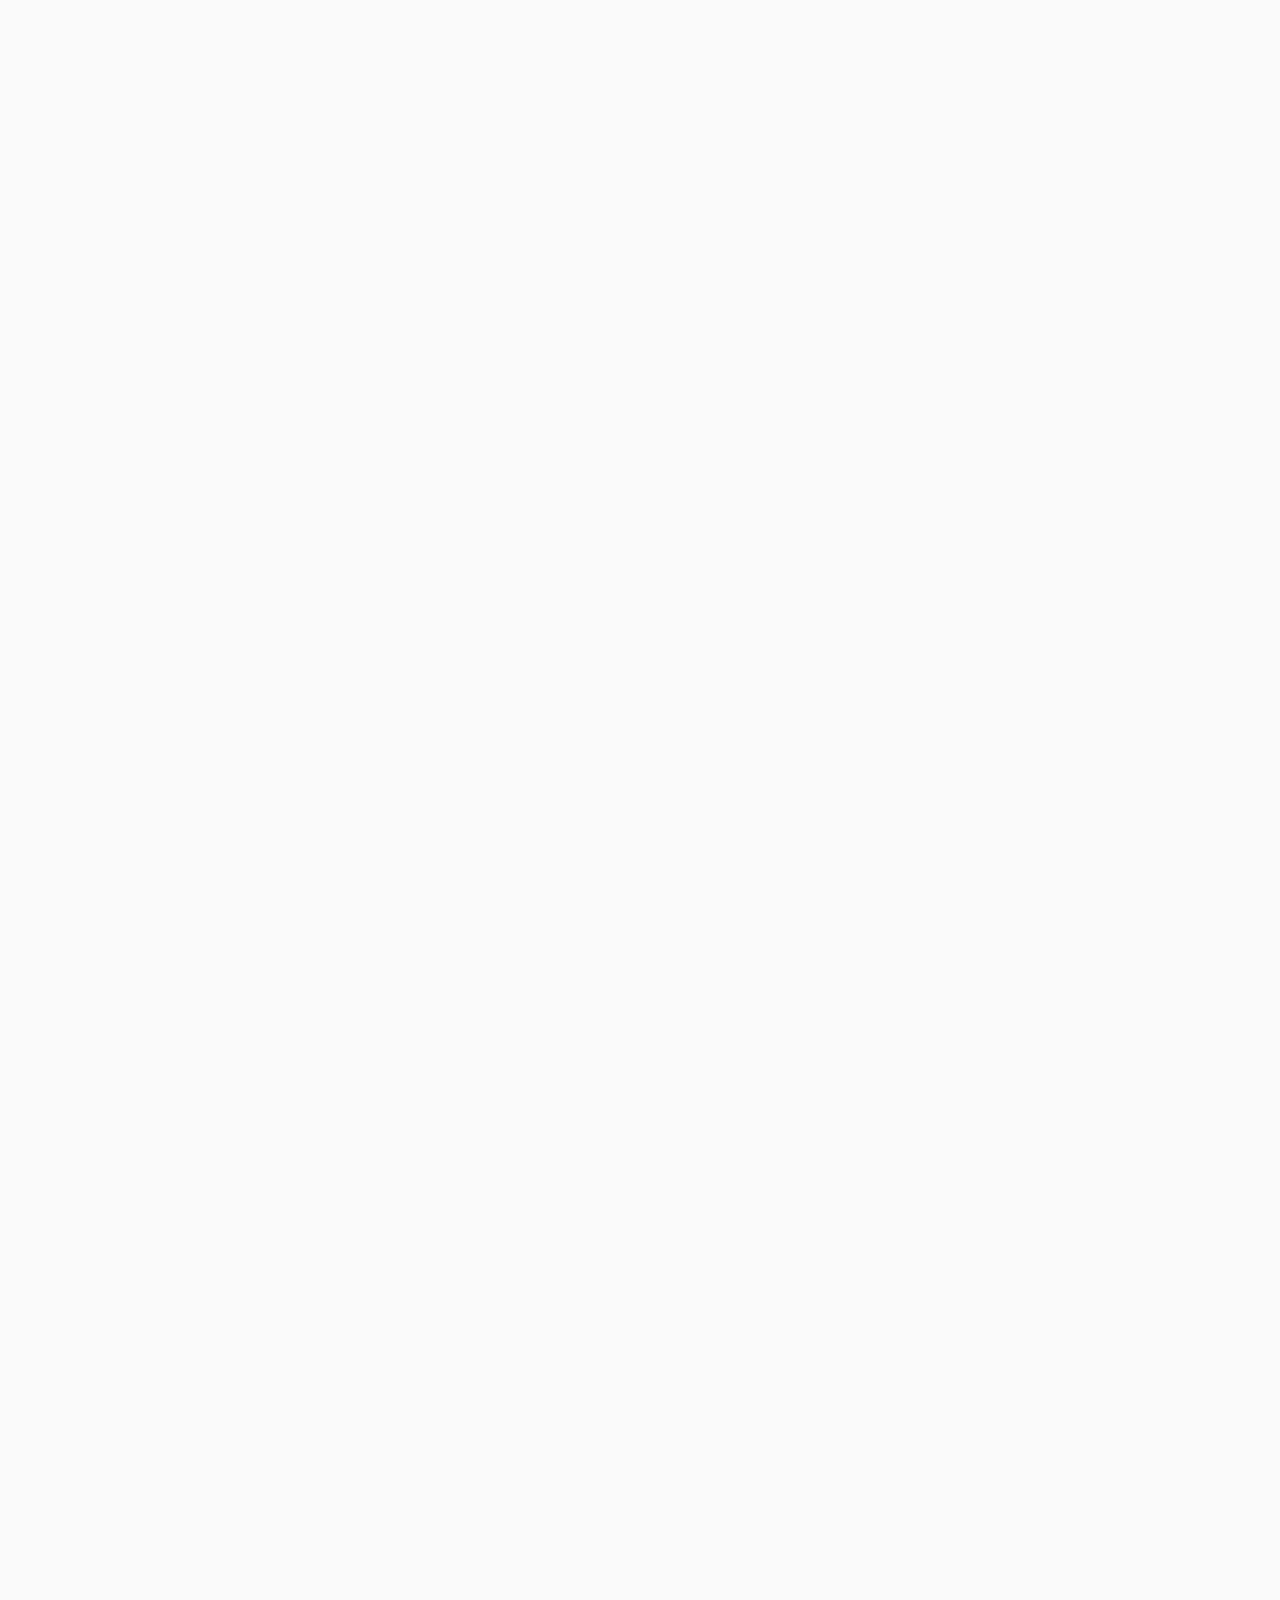
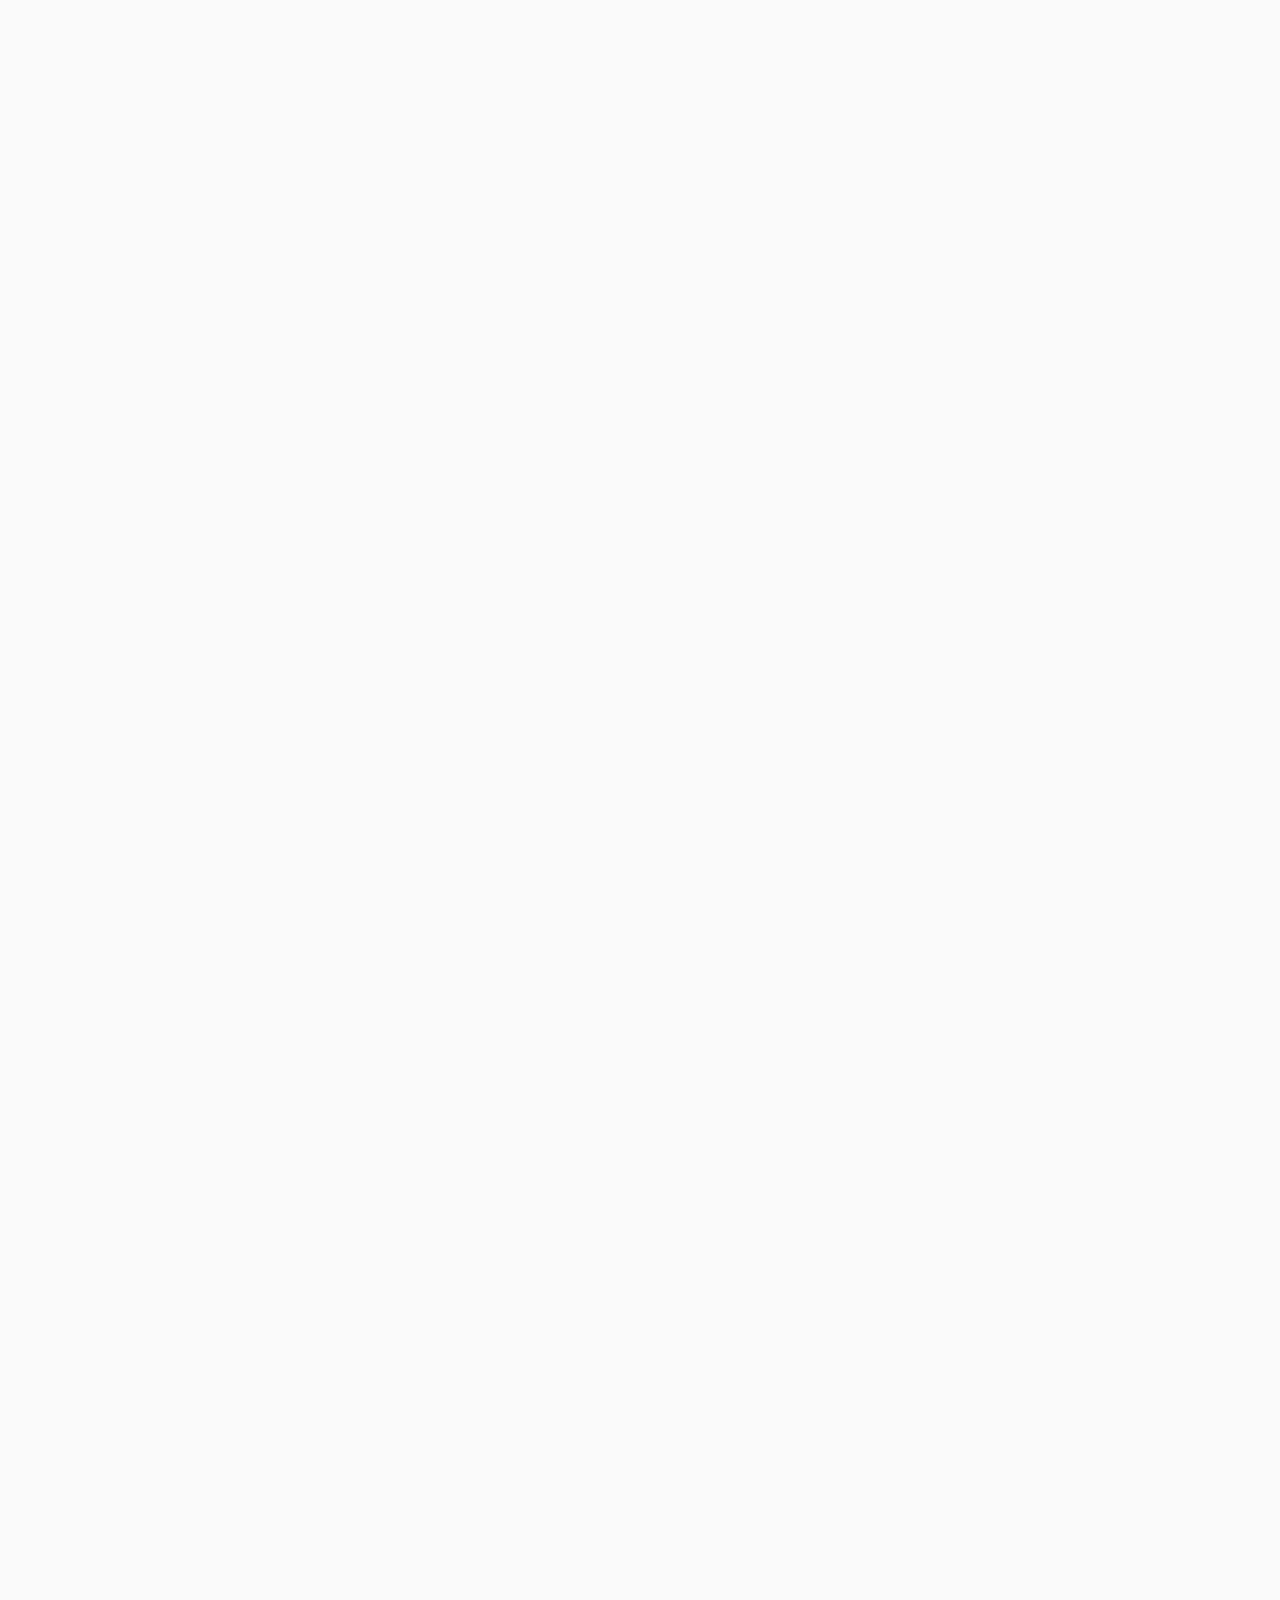
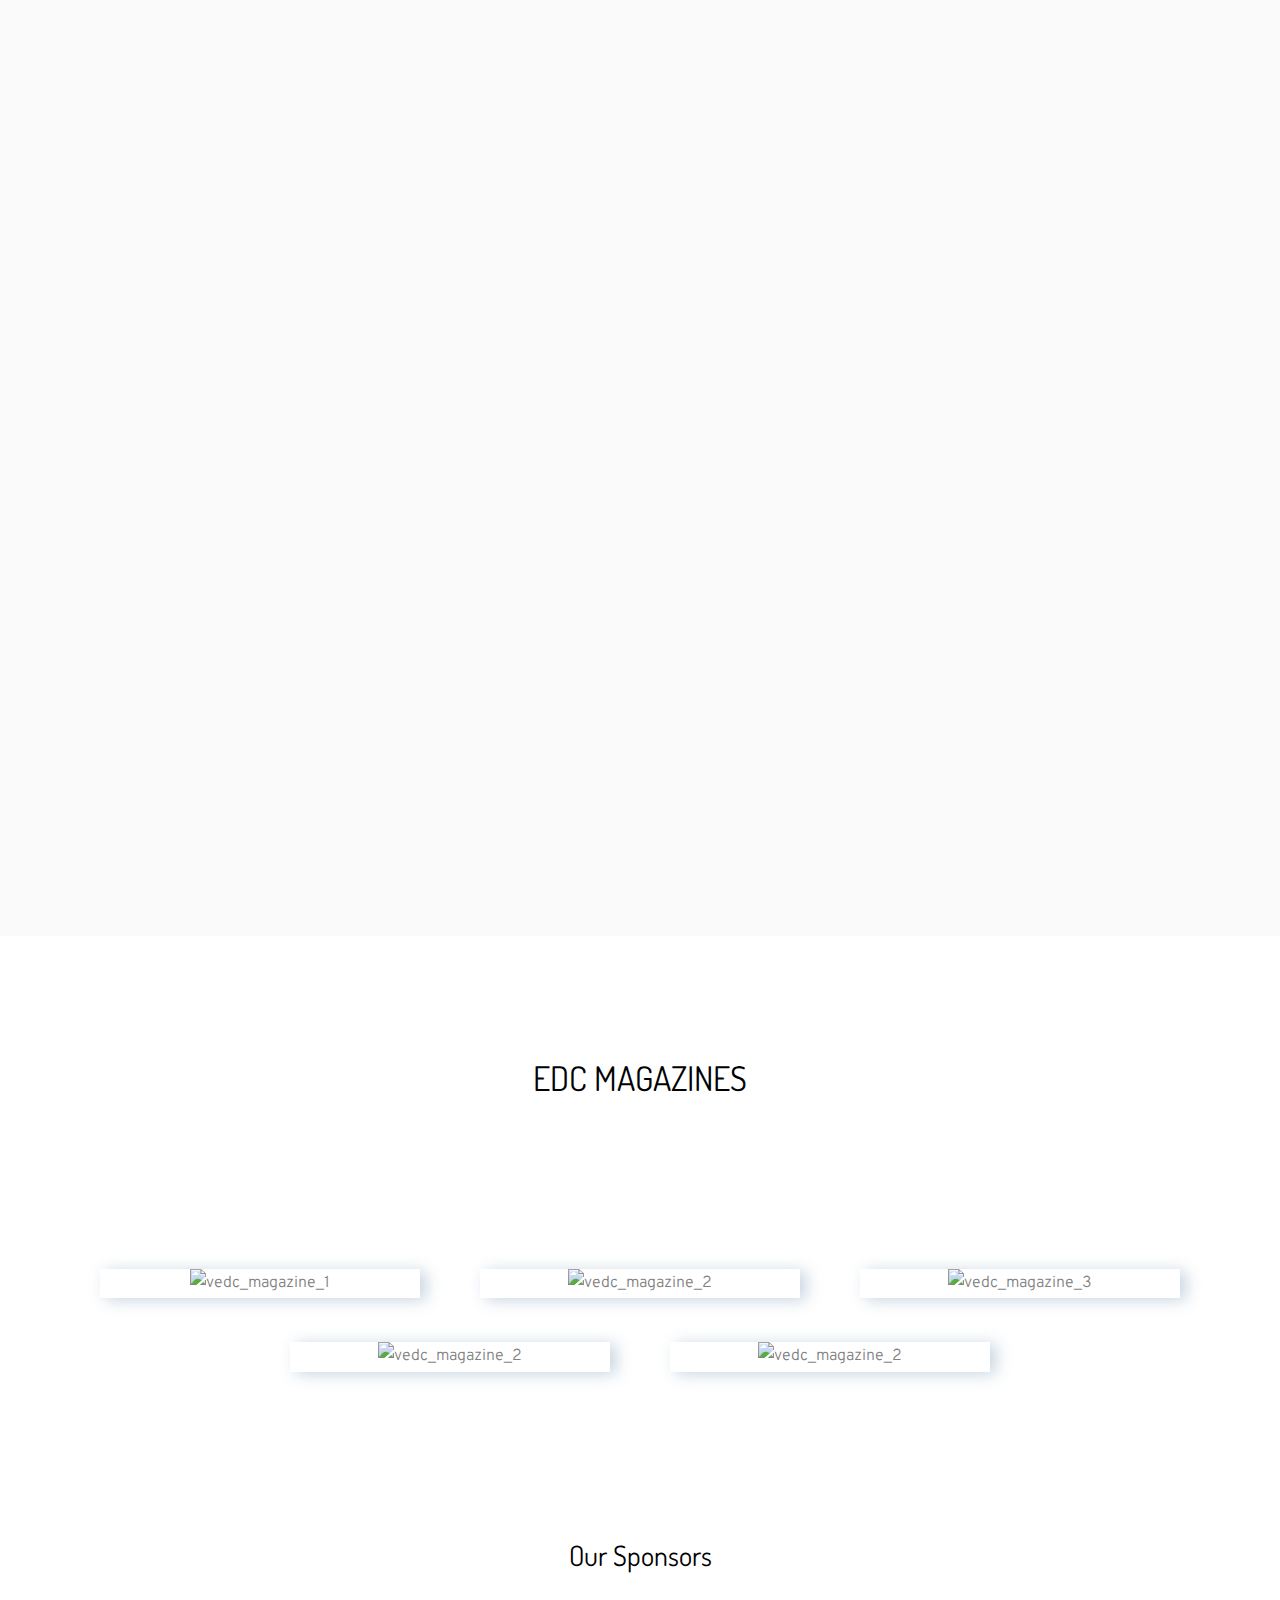
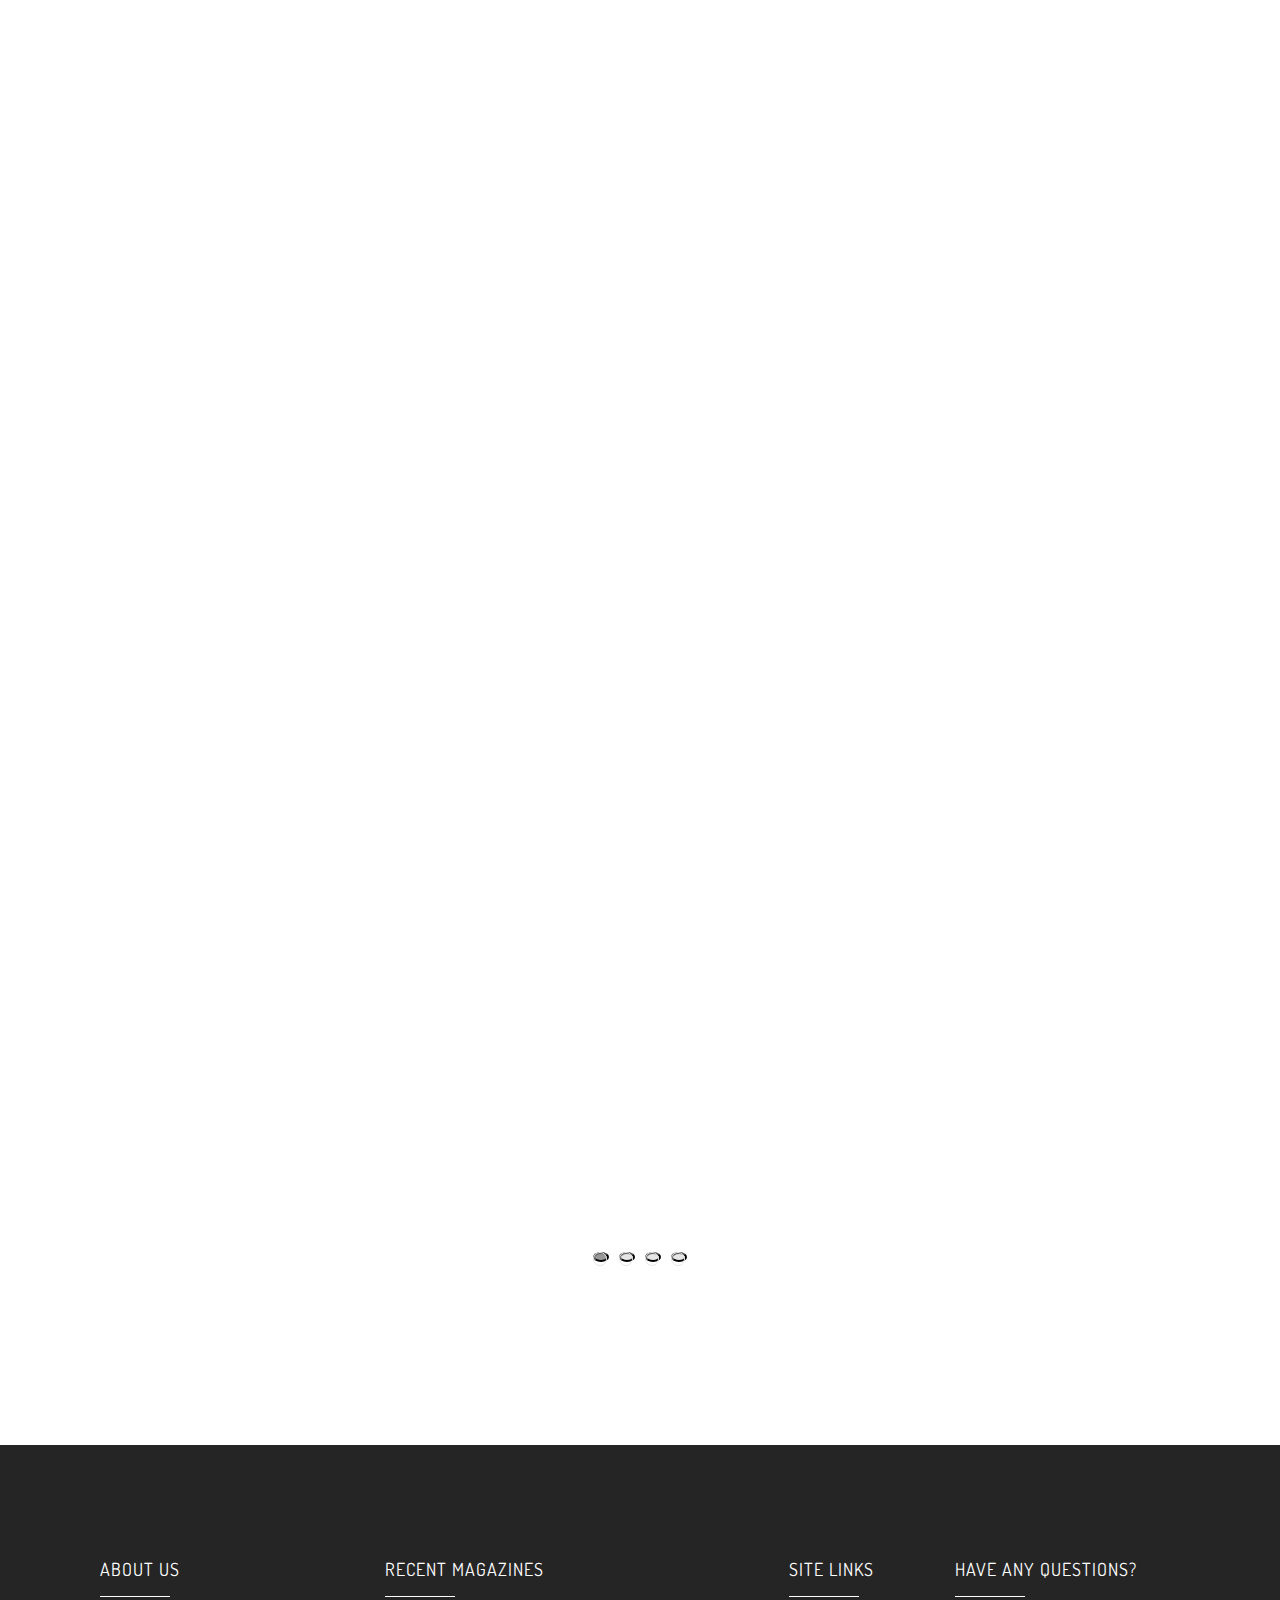
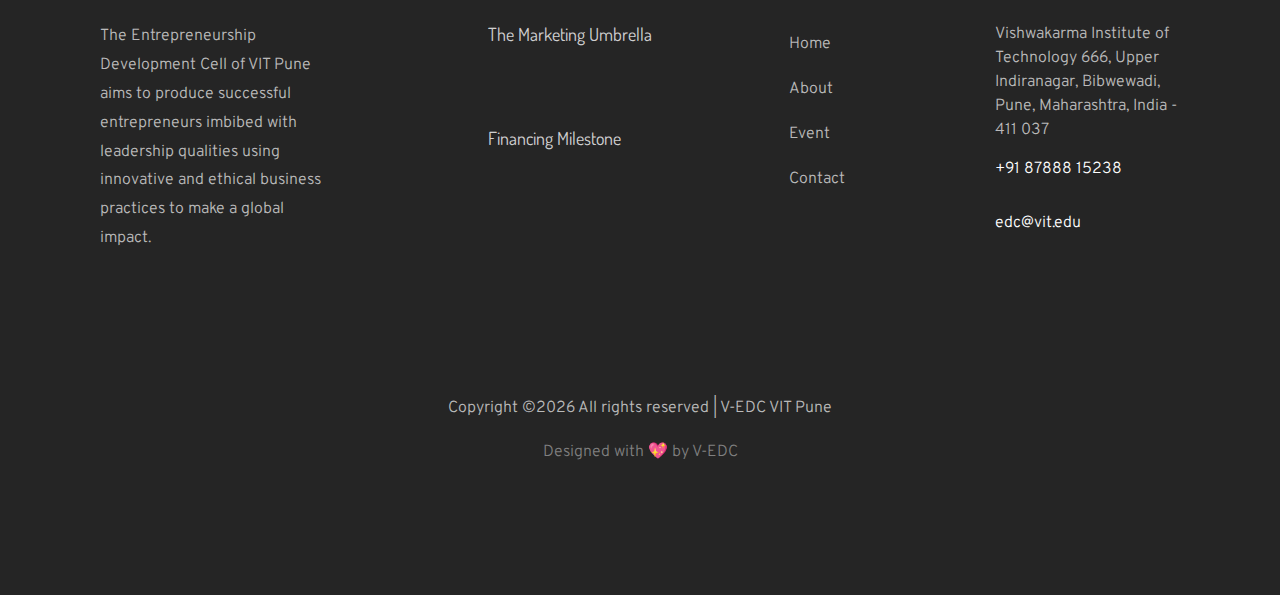
==== commit aab172bb: "Update index.html" ====
--- a/index.html
+++ b/index.html
@@ -323,7 +323,7 @@
 <!-- <svg xmlns="http://www.w3.org/2000/svg" viewBox="0 0 1440 320">
   <path fill="#273036" fill-opacity="1" d="M0,256L60,234.7C120,213,240,171,360,170.7C480,171,600,213,720,213.3C840,213,960,171,1080,170.7C1200,171,1320,213,1380,234.7L1440,256L1440,320L1380,320C1320,320,1200,320,1080,320C960,320,840,320,720,320C600,320,480,320,360,320C240,320,120,320,60,320L0,320Z"></path>
 </svg> -->
-    <footer class="ftco-footer ftco-section img">
+   <footer class="ftco-footer ftco-section img">
     	<div class="overlay"></div>
       <div class="container">
         <div class="row mb-6">
@@ -342,20 +342,20 @@
             <div class="ftco-footer-widget mb-4">
               <h2 class="ftco-heading-2">Recent Magazines</h2>
               <div class="block-21 mb-4 d-flex">
-                <a class="blog-img mr-4" style="background-image: url(images/campaign/appraisal.webp);"></a>
+                <a class="blog-img mr-4" style="background-image: url(images/campaign/Untitled\ design\ \(5\).png);"></a>
                 <div class="text">
-                  <h3 class="heading"><a href="https://www.instagram.com/p/CjNiOQWjY1n/?hl=en" target="_blank">Appraisal of ideas</a></h3>
+                  <h3 class="heading"><a href="https://www.instagram.com/v_edc/guide/the-marketing-umbrella/17931748963874272/?utm_source=ig_web_copy_link&utm_campaign=&utm_medium=" target="_blank">The Marketing Umbrella</a></h3>
                   <div class="meta">
-                    <div><a href="#"><span class="icon-calendar"></span> October 6, 2022</a></div>
+                    <!-- <div><a href="#"><span class="icon-calendar"></span> October 6, 2022</a></div> -->
                   </div>
                 </div>
               </div>
               <div class="block-21 mb-4 d-flex">
-                <a class="blog-img mr-4" style="background-image: url(images/campaign/cashflow.webp);"></a>
+                <a class="blog-img mr-4" style="background-image: url(images/campaign/307463161_478072170877193_8574256785367174507_n.jpeg);"></a>
                 <div class="text">
-                  <h3 class="heading"><a href="https://www.instagram.com/p/Ci-GE9oI8qb/?hl=en" target="_blank">Instigating Cash Flow</a></h3>
+                  <h3 class="heading"><a href="https://www.instagram.com/v_edc/guide/financing-milestones/17939998226446892/?utm_source=ig_web_copy_link&utm_campaign=&utm_medium=" target="_blank">Financing Milestone</a></h3>
                   <div class="meta">
-                    <div><a href="#"><span class="icon-calendar"></span> September 26, 2022</a></div>
+                    <!-- <div><a href="#"><span class="icon-calendar"></span> September 26, 2022</a></div> -->
                   </div>
                 </div>
               </div>
@@ -392,7 +392,7 @@
 
             <p><!-- Link back to Colorlib can't be removed. Template is licensed under CC BY 3.0. -->
   Copyright &copy;<script>document.write(new Date().getFullYear());</script> All rights reserved | V-EDC VIT Pune</a>
-  <div>Designed with 💖 by EDC</div>
+  <div>Designed with 💖 by V-EDC</div>
   <!-- Link back to Colorlib can't be removed. Template is licensed under CC BY 3.0. --></p>
           </div>
         </div>
